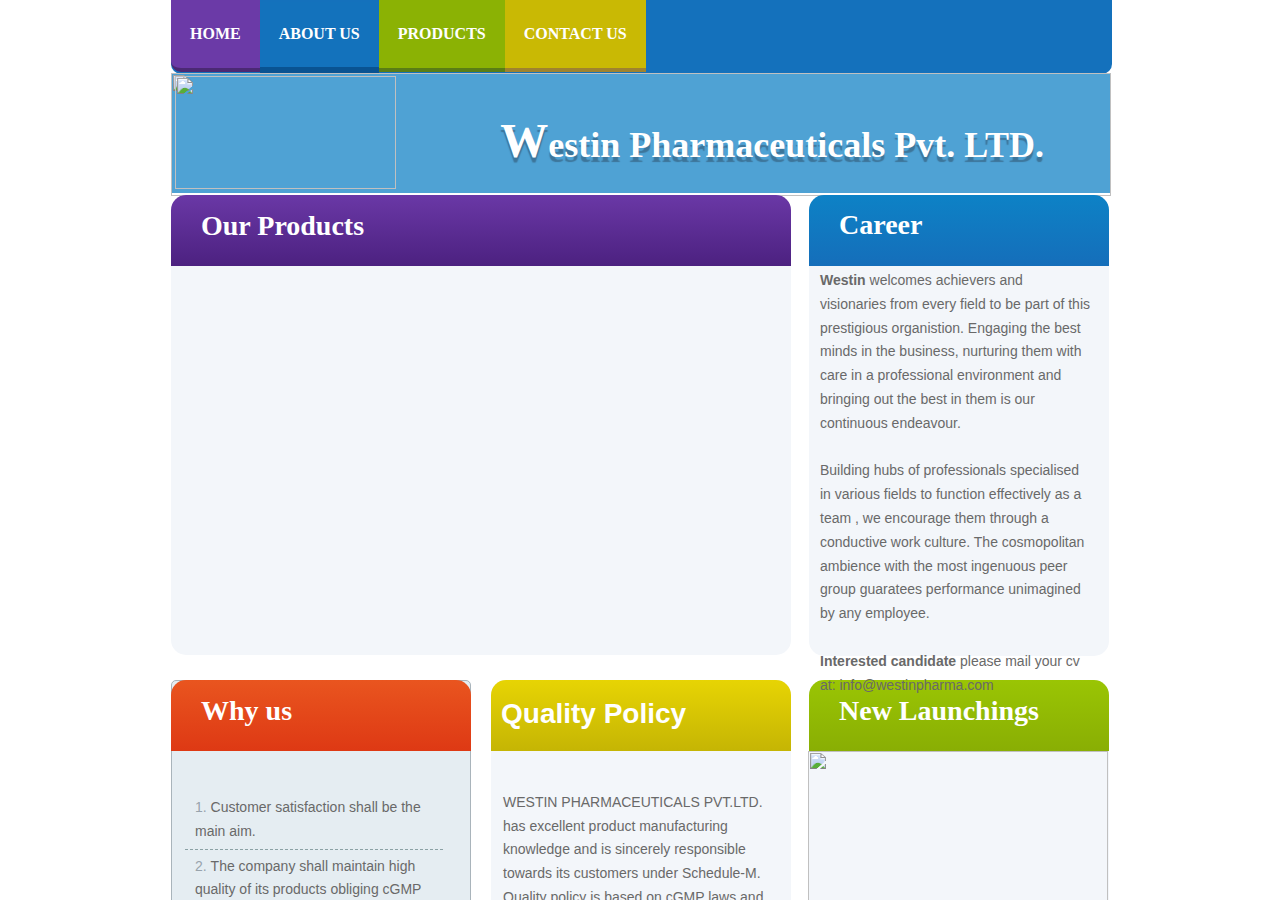
==== about-us.html @ 2c5d8a14 "adding about profucts and contact" ====
<!DOCTYPE html><html lang="en"><head><meta charset="utf-8"><meta http-equiv="X-UA-Compatible" content="IE=edge,chrome=1"><meta http-equiv="Content-Location" content="about-us.html"><meta name="generator" content="Starfield Technologies; Go Daddy Website Builder v7.0.7"><title>About Us</title><link rel="stylesheet" type="text/css" href="//fonts.googleapis.com/css?family=Arimo"><link rel="stylesheet" type="text/css" href="./css/site.css"><script> if (typeof ($sf) === "undefined") { $sf = { baseUrl: "//img3.wsimg.com/wst/v7/WSB7_92814_0424_1609_EvilGeniuses", skin: "app", "preload": 0, require: { jquery: "//img3.wsimg.com/wst/v7/WSB7_92814_0424_1609_EvilGeniuses/libs/jquery/jq.js" } }; } </script><script id="duel" src="//img3.wsimg.com/starfield/duel/v2.3.2/duel.js?appid=O3BkA5J1#TzNCa0E1SjF2Mi4zLjJwcm9k"></script></head><body><div class="wsb-canvas body"><div class="wsb-canvas-page-container" style="min-height: 100%; padding-top: 0px; position: relative;"><div class="wsb-canvas-scrollable" style="background-color: #ffffff; background-image: url(//nebula.wsimg.com/2f2a0bd4e8367d66868065f71e04689b?AccessKeyId=12C033DF76A68F9C97A0); background-position-x: center; background-position-y: top; background-position: center top; background-repeat: repeat-x; position: absolute; width: 100%; height: 100%;"></div><div id="wsb-canvas-template-page" class="wsb-canvas-page page" style="height: 1946px; margin: auto; width: 938px; background-color: transparent; position: relative; "><div id="wsb-canvas-template-container" style="position: absolute;"><div style="position:absolute;top:0px;left:0px;z-index:12;height:28px;width:941px;background:transparent;border:none;"><div style="width: 941; height: 28; " class="wsb-nav nav_theme nav-btn-left nav-text-center nav-horizontal"><ul><li style="width: auto"><a href="home.html" data-title="Home" data-pageid="573860" data-url="home.html">Home</a></li><li style="width: auto" class="active"><a href="about-us.html" data-title="About Us" data-pageid="628043" data-url="about-us.html">About Us</a></li><li style="width: auto"><a href="products.html" data-title="PRODUCTS" data-pageid="4696893" data-url="products.html">PRODUCTS</a></li><li style="width: auto"><a href="contact-us.html" data-title="Contact Us" data-pageid="628044" data-url="contact-us.html">Contact Us</a></li></ul></div></div><div style="position:absolute;top:97px;left:12px;z-index:15;height:72px;width:861px;background:transparent;border:none;"><div class="txt"><h5 style="text-align: right;"><strong><span class="editor_page_title"><span style="font-size:36px;"><span style="font-size:48px;">W<span style="font-size:36px;">estin Pharmaceuticals Pvt. LTD</span></span>.</span></span></strong></h5></div></div><div style="position:absolute;top:73px;left:0px;z-index:13;height:120px;width:940px;background:transparent;border:none;"><div class="shape_no_border" style="-moz-box-sizing: border-box; box-sizing: border-box; background-color: #4fa2d4; height: 120px; width: 940px;"></div></div><div style="position:absolute;top:73px;left:0px;z-index:14;height:123px;width:940px;background:transparent;border:none;"><div class="img" style="overflow: hidden; position: relative; width: 940px; height: 123px;"><a><img src="//nebula.wsimg.com/43853d57c52711ee3e232c9b1e2f8ecd?AccessKeyId=12C033DF76A68F9C97A0" style="width: 940px; height: 123px;"></a></div></div><div style="position:absolute;top:195px;left:0px;z-index:31;height:460px;width:620px;background:transparent;border:none;"><div class="shape_text_box" style="-moz-box-sizing: border-box; box-sizing: border-box; height: 460px; width: 620px;"></div></div><div style="position:absolute;top:196px;left:638px;z-index:31;height:460px;width:300px;background:transparent;border:none;"><div class="shape_text_box" style="-moz-box-sizing: border-box; box-sizing: border-box; height: 460px; width: 300px;"></div></div><div style="position:absolute;top:680px;left:0px;z-index:31;height:560px;width:300px;background:transparent;border:none;"><div class="shape" style="-moz-box-sizing: border-box; box-sizing: border-box; height: 560px; width: 300px;"></div></div><div style="position:absolute;top:281px;left:302px;z-index:41;height:23px;width:294px;background:transparent;border:none;"><div class="txt"><p>&nbsp;</p></div></div><div style="position:absolute;top:751px;left:637px;z-index:34;height:204px;width:300px;background:transparent;border:none;"><div class="img" style="overflow: hidden; position: relative; width: 300px; height: 204px;"><a><img src="//nebula.wsimg.com/5d098636050a40bfe734b1f7049d0c5e?AccessKeyId=12C033DF76A68F9C97A0" style="width: 300px; height: 204px;"></a></div></div><div style="position:absolute;top:1174px;left:663px;z-index:43;height:51px;width:122px;background:transparent;border:none;"><div style="width:122px; height:51px;"><a id="4668632" class="wsb-button button_theme_green" href="/home.html"><span class="button-content wsb-button-content" style="white-space:nowrap">Read More</span></a></div></div><div style="position:absolute;top:770px;left:26px;z-index:44;height:23px;width:247px;background:transparent;border:none;"><div class="txt"><p>&nbsp;</p></div></div><div style="position:absolute;top:769px;left:344px;z-index:48;height:23px;width:247px;background:transparent;border:none;"><div class="txt"><p>&nbsp;</p></div></div><div style="position:absolute;top:973px;left:662px;z-index:46;height:23px;width:267px;background:transparent;border:none;"><div class="txt"><p><span style="color:#FF0000;">WESFIX-OZ:&nbsp;CEFIXIME +ORNIDAZOLE</span></p></div></div><div style="position:absolute;top:1126px;left:322px;z-index:49;height:129px;width:129px;background:transparent;border:none;"><div class="img" style="overflow: hidden; position: relative; width: 129px; height: 129px;"><a><img src="//nebula.wsimg.com/347b9745542866d4f3364d149d558827?AccessKeyId=12C033DF76A68F9C97A0" style="width: 129px; height: 129px;"></a></div></div><div style="position:absolute;top:1198px;left:478px;z-index:52;height:129px;width:129px;background:transparent;border:none;"><div class="img" style="overflow: hidden; position: relative; width: 129px; height: 129px;"><a><img src="//nebula.wsimg.com/b625a450d780f10d904baf1366a811e0?AccessKeyId=12C033DF76A68F9C97A0" style="width: 129px; height: 129px;"></a></div></div><div style="position:absolute;top:1093px;left:479px;z-index:51;height:129px;width:129px;background:transparent;border:none;"><div class="img" style="overflow: hidden; position: relative; width: 129px; height: 129px;"><a><img src="//nebula.wsimg.com/107c18d2b97436d420fda4f0c9359fee?AccessKeyId=12C033DF76A68F9C97A0" style="width: 129px; height: 129px;"></a></div></div><div style="position:absolute;top:205px;left:10px;z-index:54;height:42px;width:597px;background:transparent;border:none;"><div class="txt"><h1>Our Products</h1></div></div><div style="position:absolute;top:195px;left:0px;z-index:53;height:71px;width:620px;background:transparent;border:none;"><div class="shape_box_top_purple" style="-moz-box-sizing: border-box; box-sizing: border-box; height: 71px; width: 620px;"></div></div><div style="position:absolute;top:195px;left:638px;z-index:55;height:71px;width:300px;background:transparent;border:none;"><div class="shape_box_top_blue" style="-moz-box-sizing: border-box; box-sizing: border-box; height: 71px; width: 300px;"></div></div><div style="position:absolute;top:690px;left:648px;z-index:62;height:42px;width:277px;background:transparent;border:none;"><div class="txt"><h2 class="editor_boxtop">New Launchings</h2></div></div><div style="position:absolute;top:680px;left:638px;z-index:61;height:71px;width:300px;background:transparent;border:none;"><div class="shape_box_top_green" style="-moz-box-sizing: border-box; box-sizing: border-box; height: 71px; width: 300px;"></div></div><div style="position:absolute;top:690px;left:330px;z-index:60;height:47px;width:278px;background:transparent;border:none;"><div class="txt"><p><span style="color:#FFFFFF;"><span style="font-size:28px;"><strong>Quality Policy</strong></span></span></p></div></div><div style="position:absolute;top:680px;left:320px;z-index:59;height:71px;width:300px;background:transparent;border:none;"><div class="shape_box_top_yellow" style="-moz-box-sizing: border-box; box-sizing: border-box; height: 71px; width: 300px;"></div></div><div style="position:absolute;top:690px;left:10px;z-index:58;height:42px;width:277px;background:transparent;border:none;"><div class="txt"><h2 class="editor_boxtop">Why us</h2></div></div><div style="position:absolute;top:680px;left:0px;z-index:57;height:71px;width:300px;background:transparent;border:none;"><div class="shape_box_top_red" style="-moz-box-sizing: border-box; box-sizing: border-box; height: 71px; width: 300px;"></div></div><div style="position:absolute;top:204px;left:648px;z-index:56;height:42px;width:277px;background:transparent;border:none;"><div class="txt"><h2 class="editor_boxtop">Career</h2></div></div><div style="position:absolute;top:1518px;left:681px;z-index:62;height:23px;width:274px;background:transparent;border:none;"><div class="txt"><p style="text-align: right;">Westin Pharmaceuticals Pvt. Ltd.&nbsp;© 2013&nbsp;</p></div></div><div style="position:absolute;top:680px;left:320px;z-index:47;height:560px;width:300px;background:transparent;border:none;"><div class="shape_text_box" style="-moz-box-sizing: border-box; box-sizing: border-box; height: 560px; width: 300px;"></div></div><div style="position:absolute;top:680px;left:638px;z-index:33;height:560px;width:300px;background:transparent;border:none;"><div class="shape_text_box" style="-moz-box-sizing: border-box; box-sizing: border-box; height: 560px; width: 300px;"></div></div><div style="position:absolute;top:1072px;left:356px;z-index:63;height:20px;width:228px;background:transparent;border:none;"><div class="wsb-line-element" style="width: 228px; height: 20px; border-top: 1px solid #ffffff;margin: 10px 0;"></div></div><div style="position:absolute;top:1107px;left:460px;z-index:65;height:97px;width:32px;background:transparent;border:none;"><div class="wsb-line-element" style="width: 32px; height: 97px; border-left: 1px solid #ffffff;height: 97px;margin: 0 10px;"></div></div><div style="position:absolute;top:962px;left:458px;z-index:64;height:97px;width:32px;background:transparent;border:none;"><div class="wsb-line-element" style="width: 32px; height: 97px; border-left: 1px solid #ffffff;height: 97px;margin: 0 10px;"></div></div><div style="position:absolute;top:76px;left:4px;z-index:69;height:113px;width:221px;background:transparent;border:none;"><div class="img" style="overflow: hidden; position: relative; width: 221px; height: 113px;"><a><img src="//nebula.wsimg.com/469851bebeb8687b9435793238ed94d0?AccessKeyId=12C033DF76A68F9C97A0" style="width: 221px; height: 113px;"></a></div></div><div style="position:absolute;top:269px ;left:0px ;z-index:70;height:399px;width:621px;background:transparent;border:none;"><div id="desktop-4685880" class="wsb-media-gallery" style='width: 621px; height: 399px;'><ul class="wsb-media-gallery-slider"></ul></div><script type="text/javascript"> require('modules/media/gallery/media.gallery', function (gallery) { var $element = $('#desktop-4685880.wsb-media-gallery'); var viewModel = {"GalleryAssetsJson":"[{\"id\":4685339,\"src\":\"//nebula.wsimg.com/b0f0daa03d42e402aea7066e29b21e3d?AccessKeyId=12C033DF76A68F9C97A0\",\"caption\":\"\",\"link\":\"\",\"type\":\"image\"},{\"id\":4685344,\"src\":\"//nebula.wsimg.com/6c544103b4ebda7a6e161bf6745603ca?AccessKeyId=12C033DF76A68F9C97A0\",\"caption\":\"\",\"link\":\"\",\"type\":\"image\"},{\"id\":4685349,\"src\":\"//nebula.wsimg.com/fc581bb8494325f627bc25fafa49adea?AccessKeyId=12C033DF76A68F9C97A0\",\"caption\":\"\",\"link\":\"\",\"type\":\"image\"},{\"id\":4685353,\"src\":\"//nebula.wsimg.com/a622ff225315119aac0191df3dd3cac4?AccessKeyId=12C033DF76A68F9C97A0\",\"caption\":\"\",\"link\":\"\",\"type\":\"image\"},{\"id\":4685357,\"src\":\"//nebula.wsimg.com/d36d966301ce53ef2793c1221e584478?AccessKeyId=12C033DF76A68F9C97A0\",\"caption\":\"\",\"link\":\"\",\"type\":\"image\"},{\"id\":4685362,\"src\":\"//nebula.wsimg.com/a12899ec364f7259dca37163e84a7654?AccessKeyId=12C033DF76A68F9C97A0\",\"caption\":\"\",\"link\":\"\",\"type\":\"image\"},{\"id\":4685367,\"src\":\"//nebula.wsimg.com/ce09ddd5b46d2705a568a0c547502df2?AccessKeyId=12C033DF76A68F9C97A0\",\"caption\":\"\",\"link\":\"\",\"type\":\"image\"},{\"id\":4685371,\"src\":\"//nebula.wsimg.com/effeab251a8aa9edceef281b21758376?AccessKeyId=12C033DF76A68F9C97A0\",\"caption\":\"\",\"link\":\"\",\"type\":\"image\"},{\"id\":4685380,\"src\":\"//nebula.wsimg.com/23360af4453826c530e96f97acedd9e5?AccessKeyId=12C033DF76A68F9C97A0\",\"caption\":\"\",\"link\":\"\",\"type\":\"image\"},{\"id\":4685454,\"src\":\"//nebula.wsimg.com/bf368a031e788074ab4c30fc23fa1cff?AccessKeyId=12C033DF76A68F9C97A0\",\"caption\":\"\",\"link\":\"\",\"type\":\"image\"},{\"id\":4685458,\"src\":\"//nebula.wsimg.com/8897a1815f96615a184f61dcf12a30b4?AccessKeyId=12C033DF76A68F9C97A0\",\"caption\":\"\",\"link\":\"\",\"type\":\"image\"},{\"id\":4685463,\"src\":\"//nebula.wsimg.com/f0e0c4ad84df5a891cf9f3284c0852ca?AccessKeyId=12C033DF76A68F9C97A0\",\"caption\":\"\",\"link\":\"\",\"type\":\"image\"},{\"id\":4685469,\"src\":\"//nebula.wsimg.com/d5948c70002ebf313abb677fe3d1ddc7?AccessKeyId=12C033DF76A68F9C97A0\",\"caption\":\"\",\"link\":\"\",\"type\":\"image\"},{\"id\":4685473,\"src\":\"//nebula.wsimg.com/80803be328dab14e00b61d9216c4f7ac?AccessKeyId=12C033DF76A68F9C97A0\",\"caption\":\"\",\"link\":\"\",\"type\":\"image\"},{\"id\":4685477,\"src\":\"//nebula.wsimg.com/67831257cc6209d16f58f43bde45b8c3?AccessKeyId=12C033DF76A68F9C97A0\",\"caption\":\"\",\"link\":\"\",\"type\":\"image\"},{\"id\":4685481,\"src\":\"//nebula.wsimg.com/7ca563c5b4709b21c3e2fa33092b85d2?AccessKeyId=12C033DF76A68F9C97A0\",\"caption\":\"\",\"link\":\"\",\"type\":\"image\"},{\"id\":4685487,\"src\":\"//nebula.wsimg.com/f9d7445e107aefcf7865b7508ac81b2e?AccessKeyId=12C033DF76A68F9C97A0\",\"caption\":\"\",\"link\":\"\",\"type\":\"image\"},{\"id\":4685496,\"src\":\"//nebula.wsimg.com/a6fd62b0c22c9ac85a2a7c5ecd2e6dbf?AccessKeyId=12C033DF76A68F9C97A0\",\"caption\":\"\",\"link\":\"\",\"type\":\"image\"},{\"id\":4685504,\"src\":\"//nebula.wsimg.com/b4152baca911144a5729fc93a72a22f7?AccessKeyId=12C033DF76A68F9C97A0\",\"caption\":\"\",\"link\":\"\",\"type\":\"image\"},{\"id\":4685513,\"src\":\"//nebula.wsimg.com/c0f6ed744c5274421e4c06abe990e1dc?AccessKeyId=12C033DF76A68F9C97A0\",\"caption\":\"\",\"link\":\"\",\"type\":\"image\"},{\"id\":4685527,\"src\":\"//nebula.wsimg.com/0141d4a37517e3addb4861bd144a14ce?AccessKeyId=12C033DF76A68F9C97A0\",\"caption\":\"\",\"link\":\"\",\"type\":\"image\"},{\"id\":4685532,\"src\":\"//nebula.wsimg.com/3c772ac4519dbad72778c1bf9f0ce3b7?AccessKeyId=12C033DF76A68F9C97A0\",\"caption\":\"\",\"link\":\"\",\"type\":\"image\"},{\"id\":4685536,\"src\":\"//nebula.wsimg.com/e1db9603592eadfb7dd0e6992b9be6c4?AccessKeyId=12C033DF76A68F9C97A0\",\"caption\":\"\",\"link\":\"\",\"type\":\"image\"},{\"id\":4685548,\"src\":\"//nebula.wsimg.com/3d848e3138fb7368ce9e11b4790498e3?AccessKeyId=12C033DF76A68F9C97A0\",\"caption\":\"\",\"link\":\"\",\"type\":\"image\"},{\"id\":4685553,\"src\":\"//nebula.wsimg.com/a4ee57ae2f8933f81668ded0eb8dcf56?AccessKeyId=12C033DF76A68F9C97A0\",\"caption\":\"\",\"link\":\"\",\"type\":\"image\"},{\"id\":4685646,\"src\":\"//nebula.wsimg.com/36daaad332cd02ac25a8c391a922ba56?AccessKeyId=12C033DF76A68F9C97A0\",\"caption\":\"\",\"link\":\"\",\"type\":\"image\"},{\"id\":4685656,\"src\":\"//nebula.wsimg.com/c9cbd9e50ca97d4fb55dc21ebd243e0e?AccessKeyId=12C033DF76A68F9C97A0\",\"caption\":\"\",\"link\":\"\",\"type\":\"image\"}]","Layer":"70","Left":"0px ","Top":"269px ","Width":"621px","Height":"399px","Anchor":"page","Type":"gallery","Transparency":"0","BorderColor":"transparent","BorderStyle":"none","BorderWidth":"0","BackgroundColor":"transparent","BackgroundColor2":"transparent","GradientType":"0","CssClass":"default","Locked":"False","GalleryAutoStart":"True","GalleryCaption":"True","GallerySpeed":"4","GalleryTheme":"0","GalleryTransition":"Fade","Shared":"False","IncludeInMobileSite":"True","GalleryAutoSize":"False"}; var model = { ID: 4685880, mode: 'desktop', preview: false, Layer: parseInt(viewModel.Layer), Width: viewModel.Width, Height: viewModel.Height, GalleryAssets: eval(viewModel.GalleryAssetsJson), GalleryAutoStart: (viewModel.GalleryAutoStart == "True"), GalleryCaption: (viewModel.GalleryCaption == "True"), GalleryAutoSize: (viewModel.GalleryAutoSize == "True"), GallerySpeed: parseFloat(viewModel.GallerySpeed), GalleryTheme: parseInt(viewModel.GalleryTheme), GalleryTransition: viewModel.GalleryTransition }; gallery.render($element, model); }); </script></div><div style="position:absolute;top:781px;left:14px;z-index:71;height:421px;width:258px;background:transparent;border:none;"><div class="txt"><ul><li><span style="color:#696969;">Customer satisfaction shall be the main aim.</span></li><li><span style="color:#696969;">The company shall maintain high quality of its products obliging cGMP norms.</span></li><li><span style="color:#696969;">Purity, quality and safety of the products shall be maintained.</span></li><li><span style="color:#696969;">Required training should be given to the employees to improve their performing skills.</span></li><li><span style="color:#696969;">Safety of environment shall be maintained.</span></li><li><span style="color:#696969;">To achieve global standards the company shall comply with national as well as international regulations.</span></li></ul></div></div><div style="position:absolute;top:269px;left:649px;z-index:72;height:414px;width:272px;background:transparent;border:none;"><div class="txt"><p><span style="color:#696969;"><strong>Westin </strong>welcomes achievers and visionaries from every field to be part of this prestigious organistion. Engaging the best minds in the business, nurturing them with care in a professional environment and bringing out the best in them is our continuous endeavour.</span></p><p>&nbsp;</p><p><span style="color:#696969;">Building hubs of professionals specialised in various fields to function effectively as a team , we encourage them through a conductive work culture. The cosmopolitan ambience with the most ingenuous peer group guaratees performance unimagined by any employee.</span></p><p><br><span style="color:#696969;"><strong>Interested candidate</strong> please mail your cv at: info@westinpharma.com</span></p></div></div><div style="position:absolute;top:767px;left:332px;z-index:73;height:391px;width:266px;background:transparent;border:none;"><div class="txt"><p>&nbsp;</p><p><span style="color:#696969;">WESTIN PHARMACEUTICALS PVT.LTD. has excellent product manufacturing knowledge and is sincerely responsible towards its customers under Schedule-M. Quality policy is based on cGMP laws and regulations thus, manufacture pharmaceutical products and services with holding top position in meeting customer’s expectations.</span></p><p><span style="color:#696969;">To make sure not to manufacture any defects or errors we strictly follow manufacturing from WHO-GMP certified units. Our brand stands for “We Are Incomparable” and to maintain our aim we love to serve our customers wholeheartedly.&nbsp;</span></p></div></div><div style="position:absolute;top:48px;left:958px;z-index:74;height:91px;width:160px;background:transparent;border:none;"><div class="wsb-social-facebook" style='width: 160px; height: 91px;'><iframe scrolling="no" frameborder="0" src="//www.facebook.com/plugins/likebox.php?href=http://www.facebook.com/seeamazingplaces&amp;width=160&amp;height=91&amp;show_faces=True&amp;colorscheme=light&amp;stream=False&amp;header=False&amp;border_color=%23D8DFEA" allowtransparency="true" style="border: medium none; overflow: hidden; width: 160px; height: 91px"></iframe></div></div></div></div><div id="wsb-canvas-template-footer" class="wsb-canvas-page-footer footer" style="margin: auto; min-height:100px; height: 100px; width: 938px; position: relative;"><div id="wsb-canvas-template-footer-container" class="footer-container" style="position: absolute"></div></div></div></div><script type="text/javascript"> require(["modules/iebackground/iebackground"], function (bg) { bg.fixBackground(); }); </script></body></html>
---- css/site.css ----
.wsb-canvas{width:100%;height:100%;position:absolute;overflow-x:auto;overflow-y:scroll;background-color:#f7f7f7;background-repeat:repeat}.wsb-canvas-scrollable{width:100%;position:absolute;z-index:0;top:0;left:0}.wsb-canvas-page-container{width:100%}[class^="icon-"],[class*=" icon-"]{display:inline-block;width:14px;height:14px;margin-top:2px;*margin-right:.3em;line-height:14px;vertical-align:text-top;background-position:14px 14px;background-repeat:no-repeat}.btn [class^="icon-"]{margin-right:4px}.wsb-preview-container{width:100%;height:100%;position:absolute;overflow:auto}.wsb-preview-desktop-container{margin:auto;width:974px;height:1200px;background-color:#f5ede0}.wsb-preview-desktop-page{position:absolute}.wsb-preview-mobile-container{width:100%;height:800px}.wsb-preview-mobile-phone-container{margin:100px auto;width:408px;height:660px}.wsb-preview-mobile-phone{border:30px solid black;border-bottom:80px solid black;width:408px;height:660px;background-color:#FFF;overflow-y:scroll;border-radius:20px}.wsb-media-gallery{margin:0 auto;position:relative}.wsb-media-gallery-slider{list-style:none outside none;margin:0;overflow:hidden;padding:0;text-align:center;position:relative}.wsb-media-gallery-slider.bordered{border:15px solid #f5f5f5}.wsb-media-gallery-slider li{left:0;height:100%;position:absolute;overflow:hidden;width:500px}.wsb-media-gallery-slider img{max-width:100%;max-height:100%;height:auto;width:auto;position:relative}.wsb-media-gallery-slider img.autosize{min-width:100%;min-height:100%;max-width:none;max-height:none}.wsb-media-gallery-caption{bottom:0;position:absolute;color:#fff;background-color:#000;background-color:rgba(0,0,0,.75);text-align:left;padding:10px}a .wsb-media-gallery-caption,a:link .wsb-media-gallery-caption,a:visited .wsb-media-gallery-caption,a:hover .wsb-media-gallery-caption{color:#fff}.wsb-media-gallery-pagination{text-align:center;display:block;list-style:none outside none;margin:0;padding:5px}.wsb-media-gallery-pagination li{background-color:#969696;height:10px;width:10px;display:inline-block;cursor:pointer;margin:4px;-webkit-box-shadow:inset 0 2px 2px rgba(50,50,50,.5);box-shadow:inset 0 2px 2px rgba(50,50,50,.5);-moz-border-radius:5px;-webkit-border-radius:5px;border-radius:5px}.wsb-media-gallery-pagination li.active{background-color:#98c22a;cursor:default}.wsb-media-gallery-pagination-thumbs-wrapper{display:block;position:absolute;left:40px;right:40px;overflow:hidden;bottom:0}.wsb-media-gallery-pagination-thumbs{display:block;list-style:none outside none;margin:0;padding:0;height:80px;position:relative}.wsb-media-gallery-pagination-thumbs li{background-color:transparent;height:60px;width:85px;display:inline-block;cursor:pointer;overflow:hidden;border:2px solid #fff;margin-top:15px!important;cursor:pointer}.wsb-media-gallery-pagination-thumbs li.active{background-color:#3182e6;border:2px solid #3182e6}.wsb-media-gallery-pagination-thumbs-left-arrow,.wsb-media-gallery-pagination-thumbs-right-arrow{width:30px;height:62px;display:block;position:absolute;bottom:1px;background-color:#474747;border:1px solid #474747;background-image:url(//img3.wsimg.com/wst/v7/WSB7_92814_0424_1609_EvilGeniuses/images/wsb-slideshow-nav-arrows-sprt.png);background-repeat:no-repeat}.wsb-media-gallery-pagination-thumbs-left-arrow{background-position:10px -133px}.wsb-media-gallery-pagination-thumbs-right-arrow{background-position:10px -29px}.wsb-media-gallery-pagination-thumbs-left-arrow.enabled,.wsb-media-gallery-pagination-thumbs-right-arrow.enabled{border:1px solid #777;cursor:pointer}.wsb-media-gallery-pagination-thumbs-left-arrow.enabled{background-position:10px -81px}.wsb-media-gallery-pagination-thumbs-right-arrow.enabled{background-position:10px 23px}.wsb-media-gallery-pagination-thumbs-left-arrow.enabled:hover,.wsb-media-gallery-pagination-thumbs-right-arrow.enabled:hover{background-color:#777;border:1px solid #777}.wsb-media-gallery-pagination-thumbs-left-arrow{left:0}.wsb-media-gallery-pagination-thumbs-right-arrow{right:0}.wsb-media-gallery-pagination-thumbs-thumbnail-wrapper{height:60px;width:85px;display:block;vertical-align:middle;text-align:center;overflow:hidden}.wsb-media-gallery-pagination-thumbs-thumbnail-wrapper img{min-width:75px;min-height:50px;position:relative;height:auto;width:auto}.wsb-media-gallery .wsb-media-gallery-arrows-left-arrow,.wsb-media-gallery .wsb-media-gallery-arrows-right-arrow{width:22px;height:42px;position:absolute;cursor:pointer;background-image:url(//img3.wsimg.com/wst/v7/WSB7_92814_0424_1609_EvilGeniuses/images/wsb-slideshow-arrows.png)}.wsb-media-gallery-arrows-left-arrow{background-position:0 0;left:0}.wsb-media-gallery-arrows-right-arrow{background-position:22px 0;right:0}.wsb-media-gallery .wsb-media-gallery-arrows-hover-left-arrow{top:0;width:20%;min-width:40px;position:absolute;cursor:pointer;background-image:url(//img3.wsimg.com/wst/v7/WSB7_92814_0424_1609_EvilGeniuses/images/wsb-slideshow-left-arrow.png);background-position:center center;background-repeat:no-repeat}.wsb-media-gallery .wsb-media-gallery-arrows-hover-right-arrow{top:0;width:20%;min-width:40px;position:absolute;cursor:pointer;background-image:url(//img3.wsimg.com/wst/v7/WSB7_92814_0424_1609_EvilGeniuses/images/wsb-slideshow-right-arrow.png);background-position:center center;background-repeat:no-repeat}.wsb-media-gallery .wsb-media-gallery-arrows-hover-left-arrow{left:0}.wsb-media-gallery .wsb-media-gallery-arrows-hover-right-arrow{right:0}.wsb-media-gallery .wsb-media-gallery-overlay{text-align:center}.wsb-media-carousel{text-align:center;position:relative;height:auto;vertical-align:middle}.wsb-media-carousel .wsb-media-carousel-wrapper{display:inline-block;text-align:center;overflow:hidden}.wsb-media-carousel .wsb-media-carousel-wrapper img{height:auto;width:auto;position:relative}.wsb-media-carousel .wsb-media-carousel-overlay{text-align:center;position:absolute;top:0;width:100%;height:100%}.mobile-nav-wrapper{padding-left:5px!important;padding-right:5px!important;padding-top:5px!important;margin-bottom:10px!important;display:block;width:100%;box-sizing:border-box;-moz-box-sizing:border-box;display:table}.mobile-action-button,.mobile-nav-more-single,.mobile-nav-item{background:#adadad;background:url([data-uri]);background:-moz-linear-gradient(top,rgba(173,173,173,1) 0,rgba(113,113,113,1) 100%);background:-webkit-gradient(linear,left top,left bottom,color-stop(0%,rgba(173,173,173,1)),color-stop(100%,rgba(113,113,113,1)));background:-webkit-linear-gradient(top,rgba(173,173,173,1) 0,rgba(113,113,113,1) 100%);background:-o-linear-gradient(top,rgba(173,173,173,1) 0,rgba(113,113,113,1) 100%);background:-ms-linear-gradient(top,rgba(173,173,173,1) 0,rgba(113,113,113,1) 100%);background:linear-gradient(to bottom,rgba(173,173,173,1) 0,rgba(113,113,113,1) 100%);-moz-border-radius:10px;-webkit-border-radius:10px;border-radius:10px;border:1px solid #8b8b8b;-moz-box-shadow:0 2px 0 rgba(211,211,211,1) inset,1px 3px 4px -1px rgba(50,50,50,0.75);-webkit-box-shadow:0 2px 0 rgba(211,211,211,1) inset,1px 3px 4px -1px rgba(50,50,50,0.75);box-shadow:0 2px 0 rgba(211,211,211,1) inset,1px 3px 4px -1px rgba(50,50,50,0.75);font-family:Arial;font-size:26px;color:#fff;text-align:left;height:60px;line-height:60px;padding:0 20px;cursor:pointer;max-width:100%;box-sizing:border-box;-moz-box-sizing:border-box;text-overflow:ellipsis;overflow:hidden}.mobile-home-item{background:#adadad;background:url(//img3.wsimg.com/wst/v7/WSB7_92814_0424_1609_EvilGeniuses/images/wsb-mobile-sprite.png) no-repeat 15px 15px,#adadad;background:url(//img3.wsimg.com/wst/v7/WSB7_92814_0424_1609_EvilGeniuses/images/wsb-mobile-sprite.png) no-repeat 15px 15px,url([data-uri]);background:url(//img3.wsimg.com/wst/v7/WSB7_92814_0424_1609_EvilGeniuses/images/wsb-mobile-sprite.png) no-repeat 15px 15px,-moz-linear-gradient(top,rgba(173,173,173,1) 0,rgba(94,94,94,1) 100%);background:url(//img3.wsimg.com/wst/v7/WSB7_92814_0424_1609_EvilGeniuses/images/wsb-mobile-sprite.png) no-repeat 15px 15px,-webkit-gradient(linear,left top,left bottom,color-stop(0%,rgba(173,173,173,1)),color-stop(100%,rgba(94,94,94,1)));background:url(//img3.wsimg.com/wst/v7/WSB7_92814_0424_1609_EvilGeniuses/images/wsb-mobile-sprite.png) no-repeat 15px 15px,-webkit-linear-gradient(top,rgba(173,173,173,1) 0,rgba(94,94,94,1) 100%);background:url(//img3.wsimg.com/wst/v7/WSB7_92814_0424_1609_EvilGeniuses/images/wsb-mobile-sprite.png) no-repeat 15px 15px,-o-linear-gradient(top,rgba(173,173,173,1) 0,rgba(94,94,94,1) 100%);background:url(//img3.wsimg.com/wst/v7/WSB7_92814_0424_1609_EvilGeniuses/images/wsb-mobile-sprite.png) no-repeat 15px 15px,-ms-linear-gradient(top,rgba(173,173,173,1) 0,rgba(94,94,94,1) 100%);background:url(//img3.wsimg.com/wst/v7/WSB7_92814_0424_1609_EvilGeniuses/images/wsb-mobile-sprite.png) no-repeat 15px 15px,linear-gradient(to bottom,rgba(173,173,173,1) 0,rgba(94,94,94,1) 100%);-moz-border-radius:10px;-webkit-border-radius:10px;border-radius:10px;border:1px solid #8b8b8b;-moz-box-shadow:0 2px 0 rgba(211,211,211,1) inset,1px 3px 4px -1px rgba(50,50,50,0.75);-webkit-box-shadow:0 2px 0 rgba(211,211,211,1) inset,1px 3px 4px -1px rgba(50,50,50,0.75);box-shadow:0 2px 0 rgba(211,211,211,1) inset,1px 3px 4px -1px rgba(50,50,50,0.75);width:60px;color:#fff;height:60px;text-align:center;cursor:pointer;display:block;float:left;cursor:pointer;position:relative;z-index:2}.mobile-more-wrap{float:right;margin-left:-70px;width:100%}.mobile-nav-more{background:#adadad;background:url([data-uri]);background:-moz-linear-gradient(top,rgba(173,173,173,1) 0,rgba(113,113,113,1) 100%);background:-webkit-gradient(linear,left top,left bottom,color-stop(0%,rgba(173,173,173,1)),color-stop(100%,rgba(113,113,113,1)));background:-webkit-linear-gradient(top,rgba(173,173,173,1) 0,rgba(113,113,113,1) 100%);background:-o-linear-gradient(top,rgba(173,173,173,1) 0,rgba(113,113,113,1) 100%);background:-ms-linear-gradient(top,rgba(173,173,173,1) 0,rgba(113,113,113,1) 100%);background:linear-gradient(to bottom,rgba(173,173,173,1) 0,rgba(113,113,113,1) 100%);-moz-border-radius:10px;-webkit-border-radius:10px;border-radius:10px;border:1px solid #8b8b8b;-moz-box-shadow:0 2px 0 rgba(211,211,211,1) inset,1px 3px 4px -1px rgba(50,50,50,0.75);-webkit-box-shadow:0 2px 0 rgba(211,211,211,1) inset,1px 3px 4px -1px rgba(50,50,50,0.75);box-shadow:0 2px 0 rgba(211,211,211,1) inset,1px 3px 4px -1px rgba(50,50,50,0.75);font-family:Arial;font-size:26px;color:#fff;text-align:left;height:60px;overflow:hidden;position:relative;z-index:1;margin-left:70px;padding:0 20px}.mobile-map-call-wrap{margin:10px 5px}#mobile-call-button{width:49%;float:left}#mobile-map-button{width:49%;float:right}.mobilepod{padding:5px 5px 10px 5px!important}.mobile-sitename{width:100%;background:#acacac;background:url([data-uri]);background:-moz-linear-gradient(top,rgba(172,172,172,1) 0,rgba(138,138,138,1) 100%);background:-webkit-gradient(linear,left top,left bottom,color-stop(0%,rgba(172,172,172,1)),color-stop(100%,rgba(138,138,138,1)));background:-webkit-linear-gradient(top,rgba(172,172,172,1) 0,rgba(138,138,138,1) 100%);background:-o-linear-gradient(top,rgba(172,172,172,1) 0,rgba(138,138,138,1) 100%);background:-ms-linear-gradient(top,rgba(172,172,172,1) 0,rgba(138,138,138,1) 100%);background:linear-gradient(to bottom,rgba(172,172,172,1) 0,rgba(138,138,138,1) 100%);color:#fff;font-family:Arial;font-size:22px;text-align:center;max-width:100%;box-sizing:border-box;-moz-box-sizing:border-box;margin-bottom:10px!important;border-bottom:1px solid #b0b0b0;border-top:1px solid #b0b0b0}.mobile-more-select{background:url(//img3.wsimg.com/wst/v7/WSB7_92814_0424_1609_EvilGeniuses/images/wsb-mobile-sprite.png) no-repeat right -138px;width:100%;-webkit-appearance:none;-moz-appearance:none;color:#fff;border:0 solid;height:60px;vertical-align:central;font-family:Arial!important;font-size:26px!important;text-align:left;cursor:pointer;padding:0;background-color:transparent;margin-top:0;position:relative}.mobile-more-select>option{color:#000;background-color:#fff}#mobile-site-view>div:before,#mobile-site-view>div:after{content:" ";display:table;*zoom:1}#mobile-site-view>div:after{clear:both}.mobile-more-select>option{color:#000}.mobile-sitename-pages{margin:10px 5px!important}.icon-wsb-mobile-call{background-image:url(//img3.wsimg.com/wst/v7/WSB7_92814_0424_1609_EvilGeniuses/images/wsb-mobile-sprite.png);background-position:0 -46px;background-repeat:no-repeat;padding:0;width:30px;height:32px;display:inline-block}.icon-wsb-mobile-map{background-image:url(//img3.wsimg.com/wst/v7/WSB7_92814_0424_1609_EvilGeniuses/images/wsb-mobile-sprite.png);background-position:0 -102px;background-repeat:no-repeat;padding:0;margin-right:5px;width:21px;height:33px;display:inline-block}.missingPageModal{color:#272727;line-height:1.2;padding:15px}.mobile-nav-more-overlay{background-image:url(//img3.wsimg.com/wst/v7/WSB7_92814_0424_1609_EvilGeniuses/images/wsb-mobile-sprite.png);background-position:right -138px;background-repeat:no-repeat;width:100%;position:relative;color:#fff;line-height:60px;height:100%;display:block;top:-60px;font-family:Arial;font-size:26px;text-align:left;padding:0}.mobile-nav-more-overlay-arrow{background:-webkit-gradient(linear,left top,left bottom,color-stop(0%,rgba(173,173,173,1)),color-stop(100%,rgba(94,94,94,1)));background:-webkit-linear-gradient(top,rgba(173,173,173,1) 0,rgba(94,94,94,1) 100%);background:linear-gradient(to bottom,rgba(173,173,173,1) 0,rgba(113,113,113,1) 100%);position:relative;color:#fff;line-height:60px;height:100%;display:block;font-family:Arial;font-size:26px;text-align:left;padding-right:0}.mobile-nav-more-single .mobile-more-select{margin-top:-7px}html,body,div,span,applet,object,iframe,h1,h2,h3,h4,h5,h6,p,blockquote,pre,a,abbr,acronym,address,big,cite,code,del,dfn,em,img,ins,kbd,q,s,samp,small,strike,strong,sub,sup,tt,var,b,u,i,center,dl,dt,dd,ol,ul,li,fieldset,form,label,legend,table,caption,tbody,tfoot,thead,tr,th,td,article,aside,canvas,details,embed,figure,figcaption,footer,header,hgroup,menu,nav,output,ruby,section,summary,time,mark,audio,video{margin-top:0;margin-bottom:0}article,aside,details,figcaption,figure,footer,header,hgroup,main,nav,section,summary{display:block}audio,canvas,video{display:inline-block}audio:not([controls]){display:none;height:0}[hidden]{display:none}html{margin:0}body{font-family:sans-serif;-webkit-text-size-adjust:100%;-ms-text-size-adjust:100%;font-size:14px;line-height:1.3;margin:0}a:focus{outline:thin dotted}a:active,a:hover{outline:0}abbr[title]{border-bottom:1px dotted}b,strong{font-weight:bold}dfn{font-style:italic}hr{-moz-box-sizing:content-box;box-sizing:content-box;height:0}mark{background:#ff0;color:#000}code,kbd,pre,samp{font-family:monospace,serif;font-size:1em}pre{white-space:pre-wrap}q{quotes:"\201C" "\201D" "\2018" "\2019"}small{font-size:80%}sub,sup{font-size:75%;line-height:0;position:relative;vertical-align:baseline}sup{top:-0.5em}sub{bottom:-0.25em}img{border:0}svg:not(:root){overflow:hidden}figure{margin:0}fieldset{border:1px solid #c0c0c0;padding:.35em .625em .75em}legend{border:0;padding:0}button,input,select,textarea{font-family:inherit;font-size:100%}button,input{line-height:normal}button,select{text-transform:none}button,html input[type="button"],input[type="reset"],input[type="submit"]{-webkit-appearance:button;cursor:pointer}button[disabled],html input[disabled]{cursor:default}input[type="checkbox"],input[type="radio"]{box-sizing:border-box;padding:0}input[type="search"]{-webkit-appearance:textfield;-moz-box-sizing:content-box;-webkit-box-sizing:content-box;box-sizing:content-box}input[type="search"]::-webkit-search-cancel-button,input[type="search"]::-webkit-search-decoration{-webkit-appearance:none}button::-moz-focus-inner,input::-moz-focus-inner{border:0;padding:0}textarea{overflow:auto;vertical-align:top}table{border-collapse:collapse;border-spacing:0}h1,h2,h3,h4,h5,h6{font-weight:bold}h1{font-size:2em}h2{font-size:1.5em}h3{font-size:1.17em}h4{font-size:1em}h5{font-size:.83em}h6{font-size:.67em}.clearfix:before,.clearfix:after{content:" ";display:table}.clearfix:after{clear:both}.clearfix{*zoom:1}.wsb-nav ul{display:table;width:auto;margin:0 auto;padding:0;list-style-type:none}.nav-btn-left{text-align:left}.nav-btn-left ul{margin-left:0}.nav-btn-left.nav-vertical ul{text-align:left}.nav-btn-center{text-align:center}.nav-btn-center.nav-vertical ul{text-align:center}.nav-btn-right{text-align:right}.nav-btn-right ul{margin-right:0}.nav-btn-right.nav-vertical ul{text-align:right}.nav-btn-stretch ul{width:100%}.nav-text-left li{text-align:left}.nav-text-right li{text-align:right}.nav-text-center li{text-align:center}.nav-horizontal{overflow:hidden}.nav-vertical{overflow:hidden}.nav-horizontal li{display:inline-block}.nav-horizontal.nav-btn-stretch li,.nav-horizontal.nav-equal-width li{display:table-cell}.nav-vertical li{display:table;margin-left:auto;margin-right:auto}.nav-vertical.nav-btn-left li{margin-left:0}.nav-vertical.nav-btn-right li{margin-right:0}.nav-vertical.nav-btn-stretch li,.nav-vertical.nav-equal-width li{display:block}.nav_simple ul li{border-right:1px #aeaeae solid;padding:0 20px}.nav_simple ul li:last-child{border-right:0}.nav_simple ul li a:hover{text-decoration:none}.txt{word-wrap:break-word}.shape{border:1px solid #a9b4bb;background-color:#e5edf2;-moz-border-radius:5px;-webkit-border-radius:5px;border-radius:5px}.shape_rounded_corners{background:#5fbf00;-moz-border-radius:15px;-webkit-border-radius:15px;border-radius:15px}.shape_circle{background:#5fbf00;-moz-border-radius:50%;-webkit-border-radius:50%;border-radius:50%}.shape_rectangle{background:#5fbf00}.img_border_shadow{border:5px #fff solid;-webkit-box-shadow:0 2px 7px rgba(50,50,50,0.6);-moz-box-shadow:0 2px 7px rgba(50,50,50,0.6);box-shadow:0 2px 7px rgba(50,50,50,0.6)}.img_shadow{-webkit-box-shadow:0 3px 7px rgba(50,50,50,0.75);-moz-box-shadow:0 3px 7px rgba(50,50,50,0.75);box-shadow:0 3px 7px rgba(50,50,50,0.75)}.img_rounded_corners{-moz-border-radius:15px;-webkit-border-radius:15px;border-radius:15px;overflow:hidden}.map{position:absolute;top:0;bottom:0;left:0;right:0}.map iframe{border-style:none;overflow:hidden;position:absolute;top:0;bottom:0;left:0;right:0}.map a,.map a:link,.map a:visited,.map a:hover{position:absolute;bottom:0;height:20px;line-height:20px;vertical-align:middle;padding:5px 5px 5px 10px;left:0;right:0;display:block;background-color:#545454;background-color:rgba(0,0,0,0.7);color:white;font-weight:normal;font-style:normal}.form-row{margin-bottom:15px}.form-label{display:block;margin-bottom:3px;cursor:default}.form-value{display:block;width:100%;*width:auto;-moz-box-sizing:border-box;-webkit-box-sizing:border-box;box-sizing:border-box;border:1px solid #999;padding:5px}textarea.form-value{resize:none}.form-button-disabled{cursor:default;opacity:.4;filter:alpha(opacity = 40)}.form-value-invalid{border:1px solid #d00000;background-color:#ffdcdc}.form-req{color:red}.wsb-button{display:table;width:100%;height:100%;overflow:hidden;text-decoration:none;cursor:pointer;-moz-box-sizing:border-box;-webkit-box-sizing:border-box;box-sizing:border-box;*display:block;*width:auto;font-style:normal;font-weight:normal}.wsb-button-content p{margin:0!important}.wsb-button-content{display:table-cell;min-width:10px;min-height:18px;vertical-align:middle;text-align:center;*display:block}.button,.button:link,.button:visited,.button:hover,.button:active{background:#348bcf;background:#348bcf url([data-uri]);background:-moz-linear-gradient(top,#348bcf 0,#125ca6 100%);background:-webkit-gradient(linear,left top,left bottom,color-stop(0%,#348bcf),color-stop(100%,#125ca6));background:-webkit-linear-gradient(top,#348bcf 0,#125ca6 100%);background:-o-linear-gradient(top,#348bcf 0,#125ca6 100%);background:-ms-linear-gradient(top,#348bcf 0,#125ca6 100%);background:linear-gradient(to bottom,#348bcf 0,#125ca6 100%);font-family:Arial,Verdana,sans-serif;color:white;border:1px solid #125ca6;border-radius:5px;padding:5px 10px}.button_green,.button_green:link,.button_green:visited,.button_green:hover,.button_green:active{background:#5fcf34;background:#5fcf34 url([data-uri]);background:-moz-linear-gradient(top,#5fcf34 0,#1ea612 100%);background:-webkit-gradient(linear,left top,left bottom,color-stop(0%,#5fcf34),color-stop(100%,#1ea612));background:-webkit-linear-gradient(top,#5fcf34 0,#1ea612 100%);background:-o-linear-gradient(top,#5fcf34 0,#1ea612 100%);background:-ms-linear-gradient(top,#5fcf34 0,#1ea612 100%);background:linear-gradient(to bottom,#5fcf34 0,#1ea612 100%);font-family:Arial,Verdana,sans-serif;color:white;border:1px solid #30A612;border-radius:5px;padding:5px 10px}.button_red,.button_red:link,.button_red:visited,.button_red:hover,.button_red:active{background:#f00;background:#f00 url([data-uri]);background:-moz-linear-gradient(top,#f00 0,#c00000 100%);background:-webkit-gradient(linear,left top,left bottom,color-stop(0%,#f00),color-stop(100%,#c00000));background:-webkit-linear-gradient(top,#f00 0,#c00000 100%);background:-o-linear-gradient(top,#f00 0,#c00000 100%);background:-ms-linear-gradient(top,#f00 0,#c00000 100%);background:linear-gradient(to bottom,#f00 0,#c00000 100%);font-family:Arial,Verdana,sans-serif;color:white;border:1px solid #a61212;border-radius:5px;padding:5px 10px}.button_grey,.button_grey:link,.button_grey:visited,.button_grey:hover,.button_grey:active{background:#fff;background:#fff url([data-uri]);background:-moz-linear-gradient(top,#fff 0,#d1d1d1 100%);background:-webkit-gradient(linear,left top,left bottom,color-stop(0%,#fff),color-stop(100%,#d1d1d1));background:-webkit-linear-gradient(top,#fff 0,#d1d1d1 100%);background:-o-linear-gradient(top,#fff 0,#d1d1d1 100%);background:-ms-linear-gradient(top,#fff 0,#d1d1d1 100%);background:linear-gradient(to bottom,#fff 0,#d1d1d1 100%);border:1px solid #afafaf;font-family:Arial,Verdana,sans-serif;color:#414141;border-radius:5px;padding:5px 10px}.body{font-family:Arial,Helvetica,sans-serif;font-size:14px;color:#98a3ac;line-height:1.7}.nav_theme{background-color:#1471bc;-moz-border-radius:0 0 10px 10px;-webkit-border-radius:0 0 10px 10px;-khtml-border-radius:0 0 10px 10px;border-radius:0 0 10px 10px;border:0 solid #1471bc}.nav_theme a{display:block;text-transform:uppercase;text-decoration:none;font-size:16px;font-family:"Open Sans";font-weight:bold;font-weight:800;color:#fff;line-height:4.25;padding:0 19px}.nav_theme li:first-child a{border:0 solid #4b2974;-moz-border-radius:0 0 0 10px;-webkit-border-radius:0 0 0 10px;-khtml-border-radius:0 0 0 10px;border-radius:0 0 0 10px}.nav_theme li:nth-child(1) a,.nav_theme li:nth-child(7) a{background-color:#6b3aa7;border-bottom:4px solid #4b2974}.nav_theme li:nth-child(2) a,.nav_theme li:nth-child(8) a{background-color:#1372bc;border-bottom:4px solid #095392}.nav_theme li:nth-child(3) a,.nav_theme li:nth-child(9) a{background-color:#8bb204;border-bottom:4px solid #5a7e15}.nav_theme li:nth-child(4) a,.nav_theme li:nth-child(10) a{background-color:#c9b904;border-bottom:4px solid #9f832e}.nav_theme li:nth-child(5) a,.nav_theme li:nth-child(11) a{background-color:#ff6c08;border-bottom:4px solid #ca4719}.nav_theme li:nth-child(6) a,.nav_theme li:nth-child(12) a{background-color:#e03e16;border-bottom:4px solid #b42606}.nav_theme li.active a,.nav_theme li a:hover{border-bottom-width:7px;line-height:4.06}.editor_page_title{font-size:72px;line-height:1;color:#fff;font-family:"Open Sans";font-weight:bold;font-weight:800;text-shadow:0 5px 1px #3d759a}.shape_no_border{border:0 none;background-color:#ddd}.wsb-media-gallery-pagination{position:absolute;bottom:49px;z-index:100;left:50%;margin-left:-40px}.shape_text_box{border:0 none #f3f6fa;background-color:#f3f6fa;-moz-border-radius:15px;-webkit-border-radius:15px;-khtml-border-radius:15px;border-radius:15px}.shape_box_top_orange,.shape_box_top_green,.shape_box_top_blue,.shape_box_top_red,.shape_box_top_yellow,.shape_box_top_purple{border:0 none #ff7909;-moz-border-radius:15px 15px 0 0;-webkit-border-radius:15px 15px 0 0;-khtml-border-radius:15px 15px 0 0;border-radius:15px 15px 0 0;background:#ff7909;background:-moz-linear-gradient(top,#ff8d0b 0,#ff6808 100%);background:-webkit-linear-gradient(top,#ff8d0b 0,#ff6808 100%);background:-o-linear-gradient(top,#ff8d0b 0,#ff6808 100%);background:-ms-linear-gradient(top,#ff8d0b 0,#ff6808 100%);background:linear-gradient(to bottom,#ff8d0b 0,#ff6808 100%);color:#fff;line-height:2.28;font-family:"Open Sans";font-weight:bold;display:block;font-size:28px;padding:0 0 0 20px;min-height:71px}a{color:#98a3ac}h1,h2.editor_boxtop{color:#fff;line-height:1.5;font-family:"Open Sans";font-weight:bold;display:block;font-size:28px;padding:0 0 0 20px}h3,h4{font-family:"Open Sans";line-height:1;font-weight:bold;font-size:20px}h4{font-size:18px}h5,h6{font-size:16px}.form-submit,.button_theme_orange,.button_theme_green,.button_theme_blue,.button_theme_red,.button_theme_yellow,.button_theme_purple{text-align:center;padding:0 18px;border:0 none #ff7909;-moz-border-radius:10px;-webkit-border-radius:10px;-khtml-border-radius:10px;border-radius:10px;background:#ff7909;background:-moz-linear-gradient(top,#ff8d0b 0,#ff6808 100%);background:-webkit-linear-gradient(top,#ff8d0b 0,#ff6808 100%);background:-o-linear-gradient(top,#ff8d0b 0,#ff6808 100%);background:-ms-linear-gradient(top,#ff8d0b 0,#ff6808 100%);background:linear-gradient(to bottom,#ff8d0b 0,#ff6808 100%);color:#fff;line-height:3.75;font-family:"Open Sans";font-weight:bold;display:block;border-bottom:4px solid #ca4719;text-transform:uppercase}.form-submit{line-height:normal;padding:9px 18px}.form-submit,.button_theme_green,.shape_box_top_green{background:#91b904;background:-moz-linear-gradient(top,#9ac504 0,#89ae04 100%);background:-webkit-linear-gradient(top,#9ac504 0,#89ae04 100%);background:-o-linear-gradient(top,#9ac504 0,#89ae04 100%);background:-ms-linear-gradient(top,#9ac504 0,#89ae04 100%);background:linear-gradient(to bottom,#9ac504 0,#89ae04 100%);border-bottom-color:#5a7e15}.button_theme_blue,.shape_box_top_blue{background:#1177c0;background:-moz-linear-gradient(top,#0d82c6 0,#156eba 100%);background:-webkit-linear-gradient(top,#0d82c6 0,#156eba 100%);background:-o-linear-gradient(top,#0d82c6 0,#156eba 100%);background:-ms-linear-gradient(top,#0d82c6 0,#156eba 100%);background:linear-gradient(to bottom,#0d82c6 0,#156eba 100%);border-bottom-color:#095392}.button_theme_red,.shape_box_top_red{background:#e4471a;background:-moz-linear-gradient(top,#e9551f 0,#de3914 100%);background:-webkit-linear-gradient(top,#e9551f 0,#de3914 100%);background:-o-linear-gradient(top,#e9551f 0,#de3914 100%);background:-ms-linear-gradient(top,#e9551f 0,#de3914 100%);background:linear-gradient(to bottom,#e9551f 0,#de3914 100%);border-bottom-color:#b42606}.button_theme_yellow,.shape_box_top_yellow{background:#b42606;background:-moz-linear-gradient(top,#e7d404 0,#c5b504 100%);background:-webkit-linear-gradient(top,#e7d404 0,#c5b504 100%);background:-o-linear-gradient(top,#e7d404 0,#c5b504 100%);background:-ms-linear-gradient(top,#e7d404 0,#c5b504 100%);background:linear-gradient(to bottom,#e7d404 0,#c5b504 100%);border-bottom-color:#9f832e}.button_theme_purple,.shape_box_top_purple{background:#6a39a6;background:-moz-linear-gradient(top,#6a38a6 0,#4c2180 100%);background:-webkit-linear-gradient(top,#6a38a6 0,#4c2180 100%);background:-o-linear-gradient(top,#6a38a6 0,#4c2180 100%);background:-ms-linear-gradient(top,#6a38a6 0,#4c2180 100%);background:linear-gradient(to bottom,#6a38a6 0,#4c2180 100%);border-bottom-color:#33125c}.editor_orange{color:#ff6c08}.editor_green{color:#8bb204}.editor_blue{color:#1372bc}.editor_red{color:#e03e16}.editor_yellow{color:#c9b904}.editor_purple{color:#6b3aa7}.editor_white{color:#fff}.txt ul{padding:10px 0 0 0}.txt ul li{padding:5px 10px;border-bottom:1px dashed #8ba1a5;list-style:disk;list-style-position:inside}.footer{width:938px;min-height:70px;border-top:6px solid #f3f6fa;-moz-border-radius:15px 15px 0 0;-webkit-border-radius:15px 15px 0 0;-khtml-border-radius:15px 15px 0 0;border-radius:15px 15px 0 0;color:#ced4d8;font-size:12px}.footer .nav a{text-decoration:none;color:#ced4d8;font-size:14px;padding:0 10px}.footer a{text-decoration:none;color:#ced4d8}
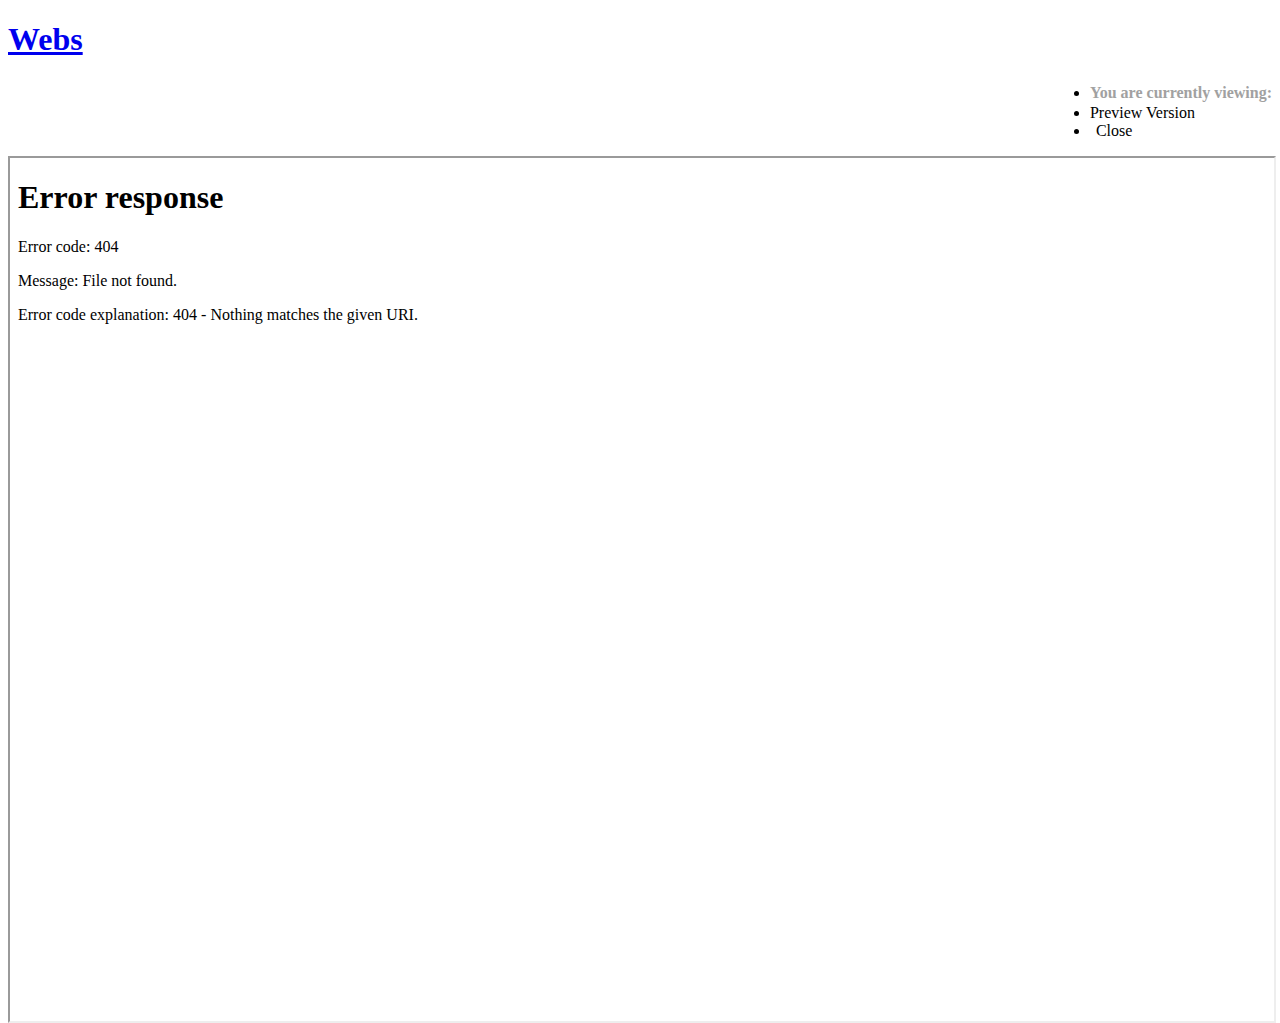
==== commit 3b0367d5: "Update about-us.html" ====
--- a/about-us.html
+++ b/about-us.html
@@ -1,2 +1,127 @@
 
-<!DOCTYPE html><html lang="en"><head><meta charset="utf-8"><meta http-equiv="X-UA-Compatible" content="IE=edge,chrome=1"><meta http-equiv="Content-Location" content="about-us.html"><meta name="generator" content="Starfield Technologies; Go Daddy Website Builder v7.0.7"><title>About Us</title><link rel="stylesheet" type="text/css" href="//fonts.googleapis.com/css?family=Arimo"><link rel="stylesheet" type="text/css" href="./css/site.css"><script> if (typeof ($sf) === "undefined") { $sf = { baseUrl: "//img3.wsimg.com/wst/v7/WSB7_92814_0424_1609_EvilGeniuses", skin: "app", "preload": 0, require: { jquery: "//img3.wsimg.com/wst/v7/WSB7_92814_0424_1609_EvilGeniuses/libs/jquery/jq.js" } }; } </script><script id="duel" src="//img3.wsimg.com/starfield/duel/v2.3.2/duel.js?appid=O3BkA5J1#TzNCa0E1SjF2Mi4zLjJwcm9k"></script></head><body><div class="wsb-canvas body"><div class="wsb-canvas-page-container" style="min-height: 100%; padding-top: 0px; position: relative;"><div class="wsb-canvas-scrollable" style="background-color: #ffffff; background-image: url(//nebula.wsimg.com/2f2a0bd4e8367d66868065f71e04689b?AccessKeyId=12C033DF76A68F9C97A0); background-position-x: center; background-position-y: top; background-position: center top; background-repeat: repeat-x; position: absolute; width: 100%; height: 100%;"></div><div id="wsb-canvas-template-page" class="wsb-canvas-page page" style="height: 1946px; margin: auto; width: 938px; background-color: transparent; position: relative; "><div id="wsb-canvas-template-container" style="position: absolute;"><div style="position:absolute;top:0px;left:0px;z-index:12;height:28px;width:941px;background:transparent;border:none;"><div style="width: 941; height: 28; " class="wsb-nav nav_theme nav-btn-left nav-text-center nav-horizontal"><ul><li style="width: auto"><a href="home.html" data-title="Home" data-pageid="573860" data-url="home.html">Home</a></li><li style="width: auto" class="active"><a href="about-us.html" data-title="About Us" data-pageid="628043" data-url="about-us.html">About Us</a></li><li style="width: auto"><a href="products.html" data-title="PRODUCTS" data-pageid="4696893" data-url="products.html">PRODUCTS</a></li><li style="width: auto"><a href="contact-us.html" data-title="Contact Us" data-pageid="628044" data-url="contact-us.html">Contact Us</a></li></ul></div></div><div style="position:absolute;top:97px;left:12px;z-index:15;height:72px;width:861px;background:transparent;border:none;"><div class="txt"><h5 style="text-align: right;"><strong><span class="editor_page_title"><span style="font-size:36px;"><span style="font-size:48px;">W<span style="font-size:36px;">estin Pharmaceuticals Pvt. LTD</span></span>.</span></span></strong></h5></div></div><div style="position:absolute;top:73px;left:0px;z-index:13;height:120px;width:940px;background:transparent;border:none;"><div class="shape_no_border" style="-moz-box-sizing: border-box; box-sizing: border-box; background-color: #4fa2d4; height: 120px; width: 940px;"></div></div><div style="position:absolute;top:73px;left:0px;z-index:14;height:123px;width:940px;background:transparent;border:none;"><div class="img" style="overflow: hidden; position: relative; width: 940px; height: 123px;"><a><img src="//nebula.wsimg.com/43853d57c52711ee3e232c9b1e2f8ecd?AccessKeyId=12C033DF76A68F9C97A0" style="width: 940px; height: 123px;"></a></div></div><div style="position:absolute;top:195px;left:0px;z-index:31;height:460px;width:620px;background:transparent;border:none;"><div class="shape_text_box" style="-moz-box-sizing: border-box; box-sizing: border-box; height: 460px; width: 620px;"></div></div><div style="position:absolute;top:196px;left:638px;z-index:31;height:460px;width:300px;background:transparent;border:none;"><div class="shape_text_box" style="-moz-box-sizing: border-box; box-sizing: border-box; height: 460px; width: 300px;"></div></div><div style="position:absolute;top:680px;left:0px;z-index:31;height:560px;width:300px;background:transparent;border:none;"><div class="shape" style="-moz-box-sizing: border-box; box-sizing: border-box; height: 560px; width: 300px;"></div></div><div style="position:absolute;top:281px;left:302px;z-index:41;height:23px;width:294px;background:transparent;border:none;"><div class="txt"><p>&nbsp;</p></div></div><div style="position:absolute;top:751px;left:637px;z-index:34;height:204px;width:300px;background:transparent;border:none;"><div class="img" style="overflow: hidden; position: relative; width: 300px; height: 204px;"><a><img src="//nebula.wsimg.com/5d098636050a40bfe734b1f7049d0c5e?AccessKeyId=12C033DF76A68F9C97A0" style="width: 300px; height: 204px;"></a></div></div><div style="position:absolute;top:1174px;left:663px;z-index:43;height:51px;width:122px;background:transparent;border:none;"><div style="width:122px; height:51px;"><a id="4668632" class="wsb-button button_theme_green" href="/home.html"><span class="button-content wsb-button-content" style="white-space:nowrap">Read More</span></a></div></div><div style="position:absolute;top:770px;left:26px;z-index:44;height:23px;width:247px;background:transparent;border:none;"><div class="txt"><p>&nbsp;</p></div></div><div style="position:absolute;top:769px;left:344px;z-index:48;height:23px;width:247px;background:transparent;border:none;"><div class="txt"><p>&nbsp;</p></div></div><div style="position:absolute;top:973px;left:662px;z-index:46;height:23px;width:267px;background:transparent;border:none;"><div class="txt"><p><span style="color:#FF0000;">WESFIX-OZ:&nbsp;CEFIXIME +ORNIDAZOLE</span></p></div></div><div style="position:absolute;top:1126px;left:322px;z-index:49;height:129px;width:129px;background:transparent;border:none;"><div class="img" style="overflow: hidden; position: relative; width: 129px; height: 129px;"><a><img src="//nebula.wsimg.com/347b9745542866d4f3364d149d558827?AccessKeyId=12C033DF76A68F9C97A0" style="width: 129px; height: 129px;"></a></div></div><div style="position:absolute;top:1198px;left:478px;z-index:52;height:129px;width:129px;background:transparent;border:none;"><div class="img" style="overflow: hidden; position: relative; width: 129px; height: 129px;"><a><img src="//nebula.wsimg.com/b625a450d780f10d904baf1366a811e0?AccessKeyId=12C033DF76A68F9C97A0" style="width: 129px; height: 129px;"></a></div></div><div style="position:absolute;top:1093px;left:479px;z-index:51;height:129px;width:129px;background:transparent;border:none;"><div class="img" style="overflow: hidden; position: relative; width: 129px; height: 129px;"><a><img src="//nebula.wsimg.com/107c18d2b97436d420fda4f0c9359fee?AccessKeyId=12C033DF76A68F9C97A0" style="width: 129px; height: 129px;"></a></div></div><div style="position:absolute;top:205px;left:10px;z-index:54;height:42px;width:597px;background:transparent;border:none;"><div class="txt"><h1>Our Products</h1></div></div><div style="position:absolute;top:195px;left:0px;z-index:53;height:71px;width:620px;background:transparent;border:none;"><div class="shape_box_top_purple" style="-moz-box-sizing: border-box; box-sizing: border-box; height: 71px; width: 620px;"></div></div><div style="position:absolute;top:195px;left:638px;z-index:55;height:71px;width:300px;background:transparent;border:none;"><div class="shape_box_top_blue" style="-moz-box-sizing: border-box; box-sizing: border-box; height: 71px; width: 300px;"></div></div><div style="position:absolute;top:690px;left:648px;z-index:62;height:42px;width:277px;background:transparent;border:none;"><div class="txt"><h2 class="editor_boxtop">New Launchings</h2></div></div><div style="position:absolute;top:680px;left:638px;z-index:61;height:71px;width:300px;background:transparent;border:none;"><div class="shape_box_top_green" style="-moz-box-sizing: border-box; box-sizing: border-box; height: 71px; width: 300px;"></div></div><div style="position:absolute;top:690px;left:330px;z-index:60;height:47px;width:278px;background:transparent;border:none;"><div class="txt"><p><span style="color:#FFFFFF;"><span style="font-size:28px;"><strong>Quality Policy</strong></span></span></p></div></div><div style="position:absolute;top:680px;left:320px;z-index:59;height:71px;width:300px;background:transparent;border:none;"><div class="shape_box_top_yellow" style="-moz-box-sizing: border-box; box-sizing: border-box; height: 71px; width: 300px;"></div></div><div style="position:absolute;top:690px;left:10px;z-index:58;height:42px;width:277px;background:transparent;border:none;"><div class="txt"><h2 class="editor_boxtop">Why us</h2></div></div><div style="position:absolute;top:680px;left:0px;z-index:57;height:71px;width:300px;background:transparent;border:none;"><div class="shape_box_top_red" style="-moz-box-sizing: border-box; box-sizing: border-box; height: 71px; width: 300px;"></div></div><div style="position:absolute;top:204px;left:648px;z-index:56;height:42px;width:277px;background:transparent;border:none;"><div class="txt"><h2 class="editor_boxtop">Career</h2></div></div><div style="position:absolute;top:1518px;left:681px;z-index:62;height:23px;width:274px;background:transparent;border:none;"><div class="txt"><p style="text-align: right;">Westin Pharmaceuticals Pvt. Ltd.&nbsp;© 2013&nbsp;</p></div></div><div style="position:absolute;top:680px;left:320px;z-index:47;height:560px;width:300px;background:transparent;border:none;"><div class="shape_text_box" style="-moz-box-sizing: border-box; box-sizing: border-box; height: 560px; width: 300px;"></div></div><div style="position:absolute;top:680px;left:638px;z-index:33;height:560px;width:300px;background:transparent;border:none;"><div class="shape_text_box" style="-moz-box-sizing: border-box; box-sizing: border-box; height: 560px; width: 300px;"></div></div><div style="position:absolute;top:1072px;left:356px;z-index:63;height:20px;width:228px;background:transparent;border:none;"><div class="wsb-line-element" style="width: 228px; height: 20px; border-top: 1px solid #ffffff;margin: 10px 0;"></div></div><div style="position:absolute;top:1107px;left:460px;z-index:65;height:97px;width:32px;background:transparent;border:none;"><div class="wsb-line-element" style="width: 32px; height: 97px; border-left: 1px solid #ffffff;height: 97px;margin: 0 10px;"></div></div><div style="position:absolute;top:962px;left:458px;z-index:64;height:97px;width:32px;background:transparent;border:none;"><div class="wsb-line-element" style="width: 32px; height: 97px; border-left: 1px solid #ffffff;height: 97px;margin: 0 10px;"></div></div><div style="position:absolute;top:76px;left:4px;z-index:69;height:113px;width:221px;background:transparent;border:none;"><div class="img" style="overflow: hidden; position: relative; width: 221px; height: 113px;"><a><img src="//nebula.wsimg.com/469851bebeb8687b9435793238ed94d0?AccessKeyId=12C033DF76A68F9C97A0" style="width: 221px; height: 113px;"></a></div></div><div style="position:absolute;top:269px ;left:0px ;z-index:70;height:399px;width:621px;background:transparent;border:none;"><div id="desktop-4685880" class="wsb-media-gallery" style='width: 621px; height: 399px;'><ul class="wsb-media-gallery-slider"></ul></div><script type="text/javascript"> require('modules/media/gallery/media.gallery', function (gallery) { var $element = $('#desktop-4685880.wsb-media-gallery'); var viewModel = {"GalleryAssetsJson":"[{\"id\":4685339,\"src\":\"//nebula.wsimg.com/b0f0daa03d42e402aea7066e29b21e3d?AccessKeyId=12C033DF76A68F9C97A0\",\"caption\":\"\",\"link\":\"\",\"type\":\"image\"},{\"id\":4685344,\"src\":\"//nebula.wsimg.com/6c544103b4ebda7a6e161bf6745603ca?AccessKeyId=12C033DF76A68F9C97A0\",\"caption\":\"\",\"link\":\"\",\"type\":\"image\"},{\"id\":4685349,\"src\":\"//nebula.wsimg.com/fc581bb8494325f627bc25fafa49adea?AccessKeyId=12C033DF76A68F9C97A0\",\"caption\":\"\",\"link\":\"\",\"type\":\"image\"},{\"id\":4685353,\"src\":\"//nebula.wsimg.com/a622ff225315119aac0191df3dd3cac4?AccessKeyId=12C033DF76A68F9C97A0\",\"caption\":\"\",\"link\":\"\",\"type\":\"image\"},{\"id\":4685357,\"src\":\"//nebula.wsimg.com/d36d966301ce53ef2793c1221e584478?AccessKeyId=12C033DF76A68F9C97A0\",\"caption\":\"\",\"link\":\"\",\"type\":\"image\"},{\"id\":4685362,\"src\":\"//nebula.wsimg.com/a12899ec364f7259dca37163e84a7654?AccessKeyId=12C033DF76A68F9C97A0\",\"caption\":\"\",\"link\":\"\",\"type\":\"image\"},{\"id\":4685367,\"src\":\"//nebula.wsimg.com/ce09ddd5b46d2705a568a0c547502df2?AccessKeyId=12C033DF76A68F9C97A0\",\"caption\":\"\",\"link\":\"\",\"type\":\"image\"},{\"id\":4685371,\"src\":\"//nebula.wsimg.com/effeab251a8aa9edceef281b21758376?AccessKeyId=12C033DF76A68F9C97A0\",\"caption\":\"\",\"link\":\"\",\"type\":\"image\"},{\"id\":4685380,\"src\":\"//nebula.wsimg.com/23360af4453826c530e96f97acedd9e5?AccessKeyId=12C033DF76A68F9C97A0\",\"caption\":\"\",\"link\":\"\",\"type\":\"image\"},{\"id\":4685454,\"src\":\"//nebula.wsimg.com/bf368a031e788074ab4c30fc23fa1cff?AccessKeyId=12C033DF76A68F9C97A0\",\"caption\":\"\",\"link\":\"\",\"type\":\"image\"},{\"id\":4685458,\"src\":\"//nebula.wsimg.com/8897a1815f96615a184f61dcf12a30b4?AccessKeyId=12C033DF76A68F9C97A0\",\"caption\":\"\",\"link\":\"\",\"type\":\"image\"},{\"id\":4685463,\"src\":\"//nebula.wsimg.com/f0e0c4ad84df5a891cf9f3284c0852ca?AccessKeyId=12C033DF76A68F9C97A0\",\"caption\":\"\",\"link\":\"\",\"type\":\"image\"},{\"id\":4685469,\"src\":\"//nebula.wsimg.com/d5948c70002ebf313abb677fe3d1ddc7?AccessKeyId=12C033DF76A68F9C97A0\",\"caption\":\"\",\"link\":\"\",\"type\":\"image\"},{\"id\":4685473,\"src\":\"//nebula.wsimg.com/80803be328dab14e00b61d9216c4f7ac?AccessKeyId=12C033DF76A68F9C97A0\",\"caption\":\"\",\"link\":\"\",\"type\":\"image\"},{\"id\":4685477,\"src\":\"//nebula.wsimg.com/67831257cc6209d16f58f43bde45b8c3?AccessKeyId=12C033DF76A68F9C97A0\",\"caption\":\"\",\"link\":\"\",\"type\":\"image\"},{\"id\":4685481,\"src\":\"//nebula.wsimg.com/7ca563c5b4709b21c3e2fa33092b85d2?AccessKeyId=12C033DF76A68F9C97A0\",\"caption\":\"\",\"link\":\"\",\"type\":\"image\"},{\"id\":4685487,\"src\":\"//nebula.wsimg.com/f9d7445e107aefcf7865b7508ac81b2e?AccessKeyId=12C033DF76A68F9C97A0\",\"caption\":\"\",\"link\":\"\",\"type\":\"image\"},{\"id\":4685496,\"src\":\"//nebula.wsimg.com/a6fd62b0c22c9ac85a2a7c5ecd2e6dbf?AccessKeyId=12C033DF76A68F9C97A0\",\"caption\":\"\",\"link\":\"\",\"type\":\"image\"},{\"id\":4685504,\"src\":\"//nebula.wsimg.com/b4152baca911144a5729fc93a72a22f7?AccessKeyId=12C033DF76A68F9C97A0\",\"caption\":\"\",\"link\":\"\",\"type\":\"image\"},{\"id\":4685513,\"src\":\"//nebula.wsimg.com/c0f6ed744c5274421e4c06abe990e1dc?AccessKeyId=12C033DF76A68F9C97A0\",\"caption\":\"\",\"link\":\"\",\"type\":\"image\"},{\"id\":4685527,\"src\":\"//nebula.wsimg.com/0141d4a37517e3addb4861bd144a14ce?AccessKeyId=12C033DF76A68F9C97A0\",\"caption\":\"\",\"link\":\"\",\"type\":\"image\"},{\"id\":4685532,\"src\":\"//nebula.wsimg.com/3c772ac4519dbad72778c1bf9f0ce3b7?AccessKeyId=12C033DF76A68F9C97A0\",\"caption\":\"\",\"link\":\"\",\"type\":\"image\"},{\"id\":4685536,\"src\":\"//nebula.wsimg.com/e1db9603592eadfb7dd0e6992b9be6c4?AccessKeyId=12C033DF76A68F9C97A0\",\"caption\":\"\",\"link\":\"\",\"type\":\"image\"},{\"id\":4685548,\"src\":\"//nebula.wsimg.com/3d848e3138fb7368ce9e11b4790498e3?AccessKeyId=12C033DF76A68F9C97A0\",\"caption\":\"\",\"link\":\"\",\"type\":\"image\"},{\"id\":4685553,\"src\":\"//nebula.wsimg.com/a4ee57ae2f8933f81668ded0eb8dcf56?AccessKeyId=12C033DF76A68F9C97A0\",\"caption\":\"\",\"link\":\"\",\"type\":\"image\"},{\"id\":4685646,\"src\":\"//nebula.wsimg.com/36daaad332cd02ac25a8c391a922ba56?AccessKeyId=12C033DF76A68F9C97A0\",\"caption\":\"\",\"link\":\"\",\"type\":\"image\"},{\"id\":4685656,\"src\":\"//nebula.wsimg.com/c9cbd9e50ca97d4fb55dc21ebd243e0e?AccessKeyId=12C033DF76A68F9C97A0\",\"caption\":\"\",\"link\":\"\",\"type\":\"image\"}]","Layer":"70","Left":"0px ","Top":"269px ","Width":"621px","Height":"399px","Anchor":"page","Type":"gallery","Transparency":"0","BorderColor":"transparent","BorderStyle":"none","BorderWidth":"0","BackgroundColor":"transparent","BackgroundColor2":"transparent","GradientType":"0","CssClass":"default","Locked":"False","GalleryAutoStart":"True","GalleryCaption":"True","GallerySpeed":"4","GalleryTheme":"0","GalleryTransition":"Fade","Shared":"False","IncludeInMobileSite":"True","GalleryAutoSize":"False"}; var model = { ID: 4685880, mode: 'desktop', preview: false, Layer: parseInt(viewModel.Layer), Width: viewModel.Width, Height: viewModel.Height, GalleryAssets: eval(viewModel.GalleryAssetsJson), GalleryAutoStart: (viewModel.GalleryAutoStart == "True"), GalleryCaption: (viewModel.GalleryCaption == "True"), GalleryAutoSize: (viewModel.GalleryAutoSize == "True"), GallerySpeed: parseFloat(viewModel.GallerySpeed), GalleryTheme: parseInt(viewModel.GalleryTheme), GalleryTransition: viewModel.GalleryTransition }; gallery.render($element, model); }); </script></div><div style="position:absolute;top:781px;left:14px;z-index:71;height:421px;width:258px;background:transparent;border:none;"><div class="txt"><ul><li><span style="color:#696969;">Customer satisfaction shall be the main aim.</span></li><li><span style="color:#696969;">The company shall maintain high quality of its products obliging cGMP norms.</span></li><li><span style="color:#696969;">Purity, quality and safety of the products shall be maintained.</span></li><li><span style="color:#696969;">Required training should be given to the employees to improve their performing skills.</span></li><li><span style="color:#696969;">Safety of environment shall be maintained.</span></li><li><span style="color:#696969;">To achieve global standards the company shall comply with national as well as international regulations.</span></li></ul></div></div><div style="position:absolute;top:269px;left:649px;z-index:72;height:414px;width:272px;background:transparent;border:none;"><div class="txt"><p><span style="color:#696969;"><strong>Westin </strong>welcomes achievers and visionaries from every field to be part of this prestigious organistion. Engaging the best minds in the business, nurturing them with care in a professional environment and bringing out the best in them is our continuous endeavour.</span></p><p>&nbsp;</p><p><span style="color:#696969;">Building hubs of professionals specialised in various fields to function effectively as a team , we encourage them through a conductive work culture. The cosmopolitan ambience with the most ingenuous peer group guaratees performance unimagined by any employee.</span></p><p><br><span style="color:#696969;"><strong>Interested candidate</strong> please mail your cv at: info@westinpharma.com</span></p></div></div><div style="position:absolute;top:767px;left:332px;z-index:73;height:391px;width:266px;background:transparent;border:none;"><div class="txt"><p>&nbsp;</p><p><span style="color:#696969;">WESTIN PHARMACEUTICALS PVT.LTD. has excellent product manufacturing knowledge and is sincerely responsible towards its customers under Schedule-M. Quality policy is based on cGMP laws and regulations thus, manufacture pharmaceutical products and services with holding top position in meeting customer’s expectations.</span></p><p><span style="color:#696969;">To make sure not to manufacture any defects or errors we strictly follow manufacturing from WHO-GMP certified units. Our brand stands for “We Are Incomparable” and to maintain our aim we love to serve our customers wholeheartedly.&nbsp;</span></p></div></div><div style="position:absolute;top:48px;left:958px;z-index:74;height:91px;width:160px;background:transparent;border:none;"><div class="wsb-social-facebook" style='width: 160px; height: 91px;'><iframe scrolling="no" frameborder="0" src="//www.facebook.com/plugins/likebox.php?href=http://www.facebook.com/seeamazingplaces&amp;width=160&amp;height=91&amp;show_faces=True&amp;colorscheme=light&amp;stream=False&amp;header=False&amp;border_color=%23D8DFEA" allowtransparency="true" style="border: medium none; overflow: hidden; width: 160px; height: 91px"></iframe></div></div></div></div><div id="wsb-canvas-template-footer" class="wsb-canvas-page-footer footer" style="margin: auto; min-height:100px; height: 100px; width: 938px; position: relative;"><div id="wsb-canvas-template-footer-container" class="footer-container" style="position: absolute"></div></div></div></div><script type="text/javascript"> require(["modules/iebackground/iebackground"], function (bg) { bg.fixBackground(); }); </script></body></html>+<!DOCTYPE html>
+<html>
+<head>
+<meta http-equiv="X-UA-Compatible" content="IE=edge,chrome=1">
+	<title>
+		Webs - Preview</title>
+
+<link rel="shortcut icon" href="/websfavicon.ico" type="image/x-icon">
+<link rel="icon" href="/websfavicon.ico" type="image/x-icon">
+<link rel="stylesheet" type="text/css" href="//static.websimages.com/vcc9edee/static/projects/finch/css/base.css"/>
+	<link rel="stylesheet" type="text/css" href="//static.websimages.com/vcc9edee/active-static/target/ui/base.css"/>
+<link rel="stylesheet" type="text/css" href="//static.websimages.com/vcc9edee/static/projects/finch/css/ui.css"/>
+
+<content tag="css">
+	<link rel="stylesheet" href="//static.websimages.com/vcc9edee/active-static/target/cobrand/webs/sb3Branding.css" />
+</content>
+
+<style>
+	#preview { width: 100%; }
+	#viewing_label span { line-height: 22px; color: #a1a1a1; font-weight: bold; }
+	#view_label { cursor: default; }
+
+	#btn_close { height: 18px; margin-top: 1px; margin-left: 6px; }
+	#btn_close > span { height: 17px; }
+	#btn_close > span:before { height: 18px; }
+	.view_frame { display: none; }
+	.view_frame.active { display: block; }
+
+	.global-header.disabled { display: none; }
+
+	.header-nav { float: right; margin-top: 2px !important;}
+	#container { padding-top: 59px; }
+	#container.reset { padding-top: 0px; }
+
+	body { overflow-y: hidden; -ms-overflow-y: hidden;}
+</style>
+
+<script>
+	//Used for mixpanel tracking below.
+	if(typeof(window.mpq) === 'undefined') window.mpq = [['init', '58fa82747b4c3f4992b74583e70b8940']];
+	window.force_mpq = true;
+</script>
+
+<script src="//static.websimages.com/active-static/lib/modernizr-old.js"></script>
+<script src="//static.websimages.com/static/global/js/require.js"></script>
+<script src="http://ajax.googleapis.com/ajax/libs/jquery/1.8/jquery.min.js"></script>
+</head>
+<body>
+<header class="global-header group" id="headerCompare">
+	<a class="logo" href="/sites/"><h1>Webs</h1></a>
+
+	<ul class="header-nav">
+		<li>
+			<label id="viewing_label" class="w-btn2-text disabled">
+				<span>You are currently viewing:</span>
+			</label>
+		</li>
+		<li>
+			<label id="view_label" class="w-btn2 w-btn2 active"><span>Preview Version</span></label>
+				</li>
+		<li>
+			<a id="btn_close" class="w-btn2 w-btn2-icon w-btn2-red w-btn-icon w-icon-xsmall"><span>Close</span></a>
+		</li>
+	</ul>
+</header>
+
+<div id="container" class="loading" style="height:800px;">
+	<iframe id="preview" class="view_frame active" src="/s/sitebuilder/pages/343834769/preview"></iframe>
+	</div>
+
+<script>
+(function($) {
+	var $window = $(window);
+	var $container = $("#container")
+	var $previewFrame = $("#preview");
+	var $publishedFrame = $("#published");
+	var $header = $("#headerCompare");
+	var remainingHeight = $header.height();
+	var fixHeight = function() {
+		var height = $window.height() - remainingHeight;
+		$previewFrame.height(height);
+		$publishedFrame.height(height);
+		$container.height(height);
+	};
+	
+	$window.resize(fixHeight);
+	fixHeight();
+
+	// Preview/Published toggles
+	var $previewButton = $("#view_preview").click(function() {
+		$previewButton.addClass("active disabled"); $publishedButton.removeClass("active disabled");
+		$previewFrame.addClass("active"); $publishedFrame.removeClass("active");
+	});
+	var $publishedButton = $("#view_published").click(function() { 
+		$publishedButton.addClass("active disabled"); $previewButton.removeClass("active disabled");
+		$publishedFrame.addClass("active"); $previewFrame.removeClass("active");
+	});
+
+	$("#btn_close").click(function() {
+		window.close();
+		// Or do this instead to hide the header
+		//remainingHeight = 0;
+		//$header.addClass("disabled");
+		//$("#container").addClass("reset");
+		//fixHeight();
+	});
+
+	// Removes the extra padding accounted for in edit mode
+	$previewFrame.load(function(){
+		$previewFrame.contents().find("html")
+			.css("padding-bottom",0)
+			.find("body").delegate("#webs-nav a", "click", function() { 
+				parent.location = this.href; 
+			});
+	});
+
+	$publishedFrame.load(function() {
+		$publishedFrame.contents().find("body").delegate("#webs-nav a", "click", function() { 
+			parent.location = this.href; 
+		});
+	});
+})(jQuery);
+</script>
+
+</body>
+</html>
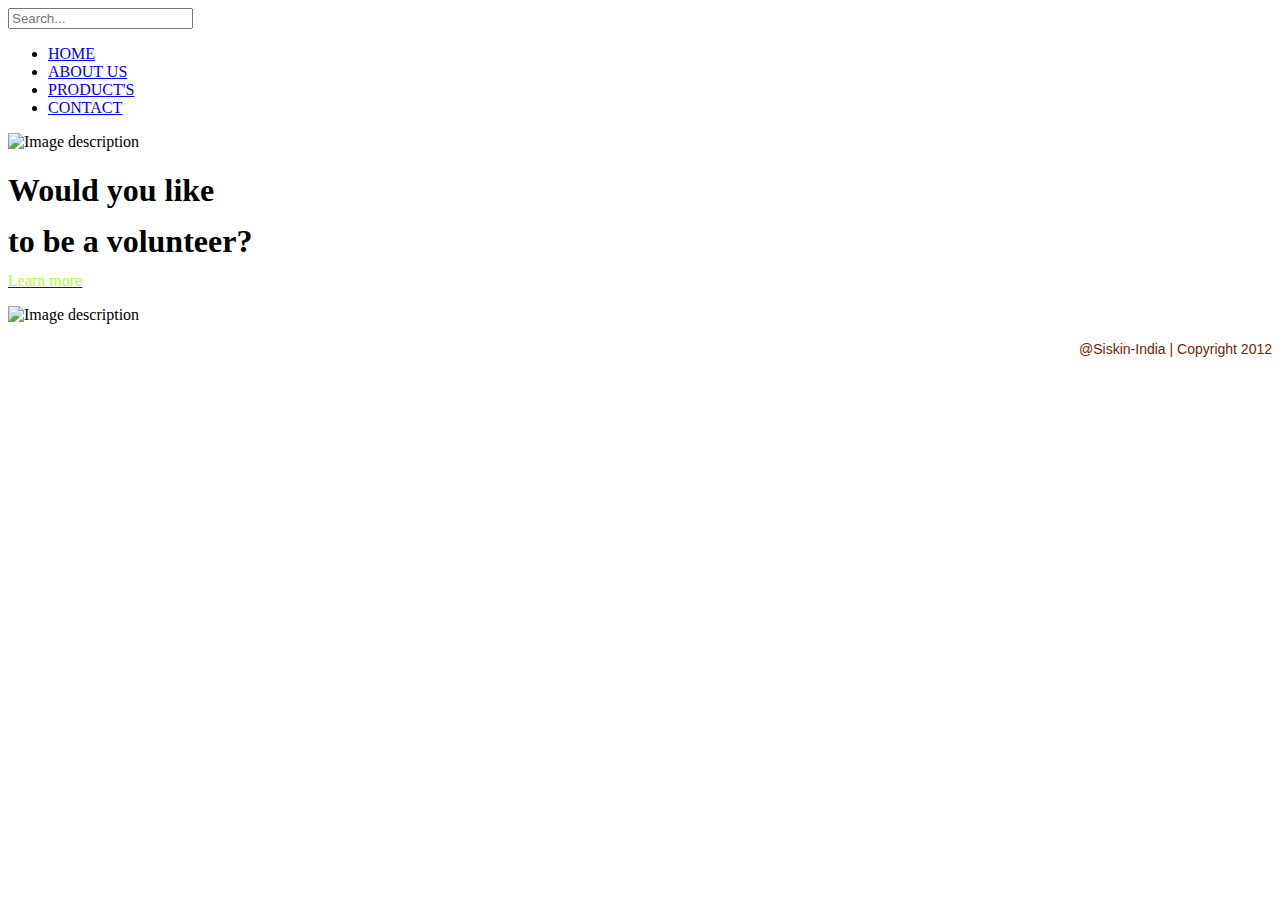
==== commit 3add8843: "Update about-us.html" ====
--- a/about-us.html
+++ b/about-us.html
@@ -1,127 +1,153 @@
 
-<!DOCTYPE html>
-<html>
+    <!DOCTYPE html>
+<html lang="ab" xmlns="http://www.w3.org/1999/xhtml">
 <head>
-<meta http-equiv="X-UA-Compatible" content="IE=edge,chrome=1">
-	<title>
-		Webs - Preview</title>
-
-<link rel="shortcut icon" href="/websfavicon.ico" type="image/x-icon">
-<link rel="icon" href="/websfavicon.ico" type="image/x-icon">
-<link rel="stylesheet" type="text/css" href="//static.websimages.com/vcc9edee/static/projects/finch/css/base.css"/>
-	<link rel="stylesheet" type="text/css" href="//static.websimages.com/vcc9edee/active-static/target/ui/base.css"/>
-<link rel="stylesheet" type="text/css" href="//static.websimages.com/vcc9edee/static/projects/finch/css/ui.css"/>
-
-<content tag="css">
-	<link rel="stylesheet" href="//static.websimages.com/vcc9edee/active-static/target/cobrand/webs/sb3Branding.css" />
-</content>
-
-<style>
-	#preview { width: 100%; }
-	#viewing_label span { line-height: 22px; color: #a1a1a1; font-weight: bold; }
-	#view_label { cursor: default; }
-
-	#btn_close { height: 18px; margin-top: 1px; margin-left: 6px; }
-	#btn_close > span { height: 17px; }
-	#btn_close > span:before { height: 18px; }
-	.view_frame { display: none; }
-	.view_frame.active { display: block; }
-
-	.global-header.disabled { display: none; }
-
-	.header-nav { float: right; margin-top: 2px !important;}
-	#container { padding-top: 59px; }
-	#container.reset { padding-top: 0px; }
-
-	body { overflow-y: hidden; -ms-overflow-y: hidden;}
-</style>
-
+<title>ABOUT US</title>
+<meta charset="utf-8" />
 <script>
-	//Used for mixpanel tracking below.
-	if(typeof(window.mpq) === 'undefined') window.mpq = [['init', '58fa82747b4c3f4992b74583e70b8940']];
-	window.force_mpq = true;
-</script>
-
-<script src="//static.websimages.com/active-static/lib/modernizr-old.js"></script>
-<script src="//static.websimages.com/static/global/js/require.js"></script>
-<script src="http://ajax.googleapis.com/ajax/libs/jquery/1.8/jquery.min.js"></script>
+				var BaseKit_Performance_beaconUrl = "http://55b558c7-beacon.hostgator.co.in/pixel.gif",
+					BaseKit_Performance_sampleMax = "1000",
+					BaseKit_Performance_start = Date.now();
+			</script>
+<meta name="keywords" content=" " />
+<meta name="description" content=" " />
+<meta name="robots" content="index,follow" />
+<meta name="rating" content="general" />
+<base href="http://siskinhealthcare.in/deadlink/" />
+<!--[if IE]>
+<script type="text/javascript" src="http://html5shiv.googlecode.com/svn/trunk/html5.js"></script>
+<![endif]-->
+<link rel="stylesheet" type="text/css" href="http://widgets.hostgator.co.in/b43b0e5/basekitcore.css.bgz" />
+<link rel="stylesheet" type="text/css" href="http://files.hostgator.co.in/hostgator181692/custom-css/custom41.css" />
+<link rel="stylesheet" type="text/css" href="http://files.hostgator.co.in/hostgator181692/custom-css/theme257195-41.css" />
+<link rel="stylesheet" type="text/css" href="http://widgets.hostgator.co.in/b43b0e5/background_carousel_columns_columns-column_content_formarea_image_libraryitem_menu_search.css" />
+<link rel="icon" href="http://files.hostgator.co.in/favicon.ico" type="image/x-icon" />
+<link rel="SHORTCUT ICON" href="http://files.hostgator.co.in/favicon.ico" type="image/x-icon" />
+<link rel="stylesheet" type="text/css" href="http://siskinhealthcare.in/about-us?startcss=true&amp;ts=1439543296" />
+<link rel="canonical" href="http://siskinhealthcare.in/about-us">
+<script type="text/javascript" src="//ajax.googleapis.com/ajax/libs/jquery/1.7.1/jquery.js"></script>
+<script type="text/javascript">!window.jQuery && document.write(unescape('%3Cscript src="/libraries/jquery/jquery-1.7.1.js"%3E%3C/script%3E'))</script>
+<script type="text/javascript" src="http://widgets.hostgator.co.in/b43b0e5/jqueryui.js"></script>
 </head>
-<body>
-<header class="global-header group" id="headerCompare">
-	<a class="logo" href="/sites/"><h1>Webs</h1></a>
-
-	<ul class="header-nav">
-		<li>
-			<label id="viewing_label" class="w-btn2-text disabled">
-				<span>You are currently viewing:</span>
-			</label>
-		</li>
-		<li>
-			<label id="view_label" class="w-btn2 w-btn2 active"><span>Preview Version</span></label>
-				</li>
-		<li>
-			<a id="btn_close" class="w-btn2 w-btn2-icon w-btn2-red w-btn-icon w-icon-xsmall"><span>Close</span></a>
-		</li>
-	</ul>
-</header>
-
-<div id="container" class="loading" style="height:800px;">
-	<iframe id="preview" class="view_frame active" src="/s/sitebuilder/pages/343834769/preview"></iframe>
-	</div>
-
-<script>
-(function($) {
-	var $window = $(window);
-	var $container = $("#container")
-	var $previewFrame = $("#preview");
-	var $publishedFrame = $("#published");
-	var $header = $("#headerCompare");
-	var remainingHeight = $header.height();
-	var fixHeight = function() {
-		var height = $window.height() - remainingHeight;
-		$previewFrame.height(height);
-		$publishedFrame.height(height);
-		$container.height(height);
-	};
-	
-	$window.resize(fixHeight);
-	fixHeight();
-
-	// Preview/Published toggles
-	var $previewButton = $("#view_preview").click(function() {
-		$previewButton.addClass("active disabled"); $publishedButton.removeClass("active disabled");
-		$previewFrame.addClass("active"); $publishedFrame.removeClass("active");
-	});
-	var $publishedButton = $("#view_published").click(function() { 
-		$publishedButton.addClass("active disabled"); $previewButton.removeClass("active disabled");
-		$publishedFrame.addClass("active"); $previewFrame.removeClass("active");
-	});
-
-	$("#btn_close").click(function() {
-		window.close();
-		// Or do this instead to hide the header
-		//remainingHeight = 0;
-		//$header.addClass("disabled");
-		//$("#container").addClass("reset");
-		//fixHeight();
-	});
-
-	// Removes the extra padding accounted for in edit mode
-	$previewFrame.load(function(){
-		$previewFrame.contents().find("html")
-			.css("padding-bottom",0)
-			.find("body").delegate("#webs-nav a", "click", function() { 
-				parent.location = this.href; 
-			});
-	});
-
-	$publishedFrame.load(function() {
-		$publishedFrame.contents().find("body").delegate("#webs-nav a", "click", function() { 
-			parent.location = this.href; 
-		});
-	});
-})(jQuery);
-</script>
-
+<body id="bk1" class="normal theme template-content page-about-us">
+<!-- AB: the following banner will show if the bannerHTML field is completed against the subscription package of the account holder of the current site -->
+<script type="text/javascript"  src="http://widgets.hostgator.co.in/b43b0e5/basekitcore.js"></script>
+<script type="text/javascript" src="http://widgets.hostgator.co.in/b43b0e5/background_carousel_columns_columns-column_content_formarea_image_libraryitem_menu_search.js"></script>
+<section id="bk4" class="control-row theme-row-header ">
+<div class="control-row-content">
+<div id="bk5" class="bk-widget widget-columns widget-columns-0KKQ35">
+<div id="bk6" class="control-zone widget-columns-column widget-columns-column-4ZLS6I">
+<div class="widget-columns-column-padding bk-first bk-last">
+</div>
+</div>
+</div>
+</div>
+</section>
+<section id="bk7" class="control-row theme-row-feature row-feature">
+<div class="control-row-content">
+<div id="bk8" class="bk-widget widget-columns widget-columns-O6D84N">
+<div id="bk9" class="control-zone widget-columns-column widget-columns-column-21TF17">
+<div class="widget-columns-column-padding bk-first bk-last">
+<div id="bk10" class="bk-widget widget-libraryitem widget-libraryitem-7744QR">
+<div id="bk11" class="control-zone control-libraryitem control-libraryitem-2XH48H">
+<div id="bk12" class="bk-widget widget-columns widget-columns-6L24CE">
+<div id="bk13" class="control-zone widget-columns-column widget-columns-column-C902CD">
+<div class="widget-columns-column-padding bk-first">
+</div>
+</div>
+<div id="bk14" class="control-zone widget-columns-column widget-columns-column-7O4JH0">
+<div class="widget-columns-column-padding bk-last">
+<div id="bk15" class="bk-widget widget-search widget-search-D07EJX">
+<div class="widget-search-row widget-search-searchbar">
+<input type="text"  name="bk16" id="bk16" class="framework-control-input-text default bk-standard-input "  title="" value=""   placeholder="Search..." />
+</div>
+</div>
+</div>
+</div>
+</div></div>
+</div>
+<ul id="bk17" class="bk-widget widget-menu left widget-menu-870096">
+<li class="widget-menu-item  bk-horizontal  widget-menu-item-firstpos">
+<a id="bk17BK1" class="widget-menu-alink widget-menu-link " title="http://siskinhealthcare.in/home" href="http://siskinhealthcare.in/home">HOME</a>
+</li>
+<li class="widget-menu-item  bk-horizontal  ">
+<a id="bk17BK2" class="widget-menu-alink widget-menu-link  widget-menu-selected " title="http://siskinhealthcare.in/about-us" href="http://siskinhealthcare.in/about-us">ABOUT US</a>
+</li>
+<li class="widget-menu-item  bk-horizontal  ">
+<a id="bk17BK3" class="widget-menu-alink widget-menu-link " title="http://siskinhealthcare.in/products" href="http://siskinhealthcare.in/products">PRODUCT'S</a>
+</li>
+<li class="widget-menu-item  bk-horizontal  widget-menu-item-lastpos">
+<a id="bk17BK4" class="widget-menu-alink widget-menu-link " title="http://siskinhealthcare.in/contact" href="http://siskinhealthcare.in/contact">CONTACT</a>
+</li>
+</ul>
+<div id="bk18" class="bk-widget widget-image widget-image-O33CU8">
+<img class="widget-image-image " src="http://files.hostgator.co.in/hostgator181692/image/home3.png" alt="Image description" title="" />
+</div>
+</div>
+</div>
+</div>
+</div>
+</section>
+<section id="bk19" class="control-row theme-row-main row-main">
+<div class="control-row-content">
+<div id="bk20" class="bk-widget widget-columns widget-columns-5ZU3YN">
+<div id="bk21" class="control-zone widget-columns-column widget-columns-column-61C837">
+<div class="widget-columns-column-padding bk-first bk-last">
+<div id="bk22" class="bk-widget widget-background widget-background-17RK29">
+<div id="bk22BKcontent" class="bk-widget-content widget-background-content">
+<div id="bk23" class="control-zone control-zone control-zone-8IE6QE">
+<div id="bk24" class="bk-widget widget-content widget-content-ZKE64G">
+<h1>Would you like</h1>
+</div>
+<div id="bk25" class="bk-widget widget-content widget-content-3C7I71">
+<h1 style="line-height: 20px;"><strong>to be a
+volunteer?</strong></h1>
+</div>
+<div id="bk26" class="bk-widget widget-content widget-content-OA3TQC">
+<p><span style="color: rgb(175, 253, 46);"><a href=
+"/about-us"><span style="color: rgb(175, 253, 46);">Learn
+more</span></a></span><br /></p>
+</div>
+<div id="bk27" class="bk-widget widget-columns widget-columns-CTHCA3">
+<div id="bk28" class="control-zone widget-columns-column widget-columns-column-FC37CO">
+<div class="widget-columns-column-padding bk-first">
+</div>
+</div>
+<div id="bk29" class="control-zone widget-columns-column widget-columns-column-1UPH43">
+<div class="widget-columns-column-padding bk-last">
+</div>
+</div>
+</div></div>
+</div>
+</div>
+<div id="bk30" class="bk-widget widget-image widget-image-T08NIS">
+<img class="widget-image-image " src="http://files.hostgator.co.in/hostgator181692/image/home2.png" alt="Image description" title="" />
+</div>
+</div>
+</div>
+</div>
+</div>
+</section>
+<section id="bk31" class="control-row theme-row-footer row-footer">
+<div class="control-row-content">
+<div id="bk32" class="bk-widget widget-columns widget-columns-J3N87M">
+<div id="bk33" class="control-zone widget-columns-column widget-columns-column-Z7BVE6">
+<div class="widget-columns-column-padding bk-first bk-last">
+<div id="bk34" class="bk-widget widget-libraryitem widget-libraryitem-HRZC2L">
+<div id="bk35" class="control-zone control-libraryitem control-libraryitem-H51O4W">
+<div id="bk36" class="bk-widget widget-content widget-content-KQTY9I">
+<p style="text-align: right;"><span style=
+"color: rgb(117, 33, 8); font-size: 14px; font-family: arial, helvetica, sans-serif;">
+@Siskin-India | Copyright 2012</span><br /></p>
+</div></div>
+</div>
+</div>
+</div>
+</div>
+</div>
+</section>
+<script type="text/javascript"  src="http://siskinhealthcare.in/about-us?startjs=true&amp;ts=1439543296"></script>
+<img class="page-tracking-pixel" src="//d3svzs8y5qq92x.cloudfront.net/pixel.gif?b=hostgator&amp;e=live" width="1" height="1" alt="" title="" />
+<script src="/libraries/bk-performance/bk-performance.0.2.min.js"></script>
 </body>
 </html>
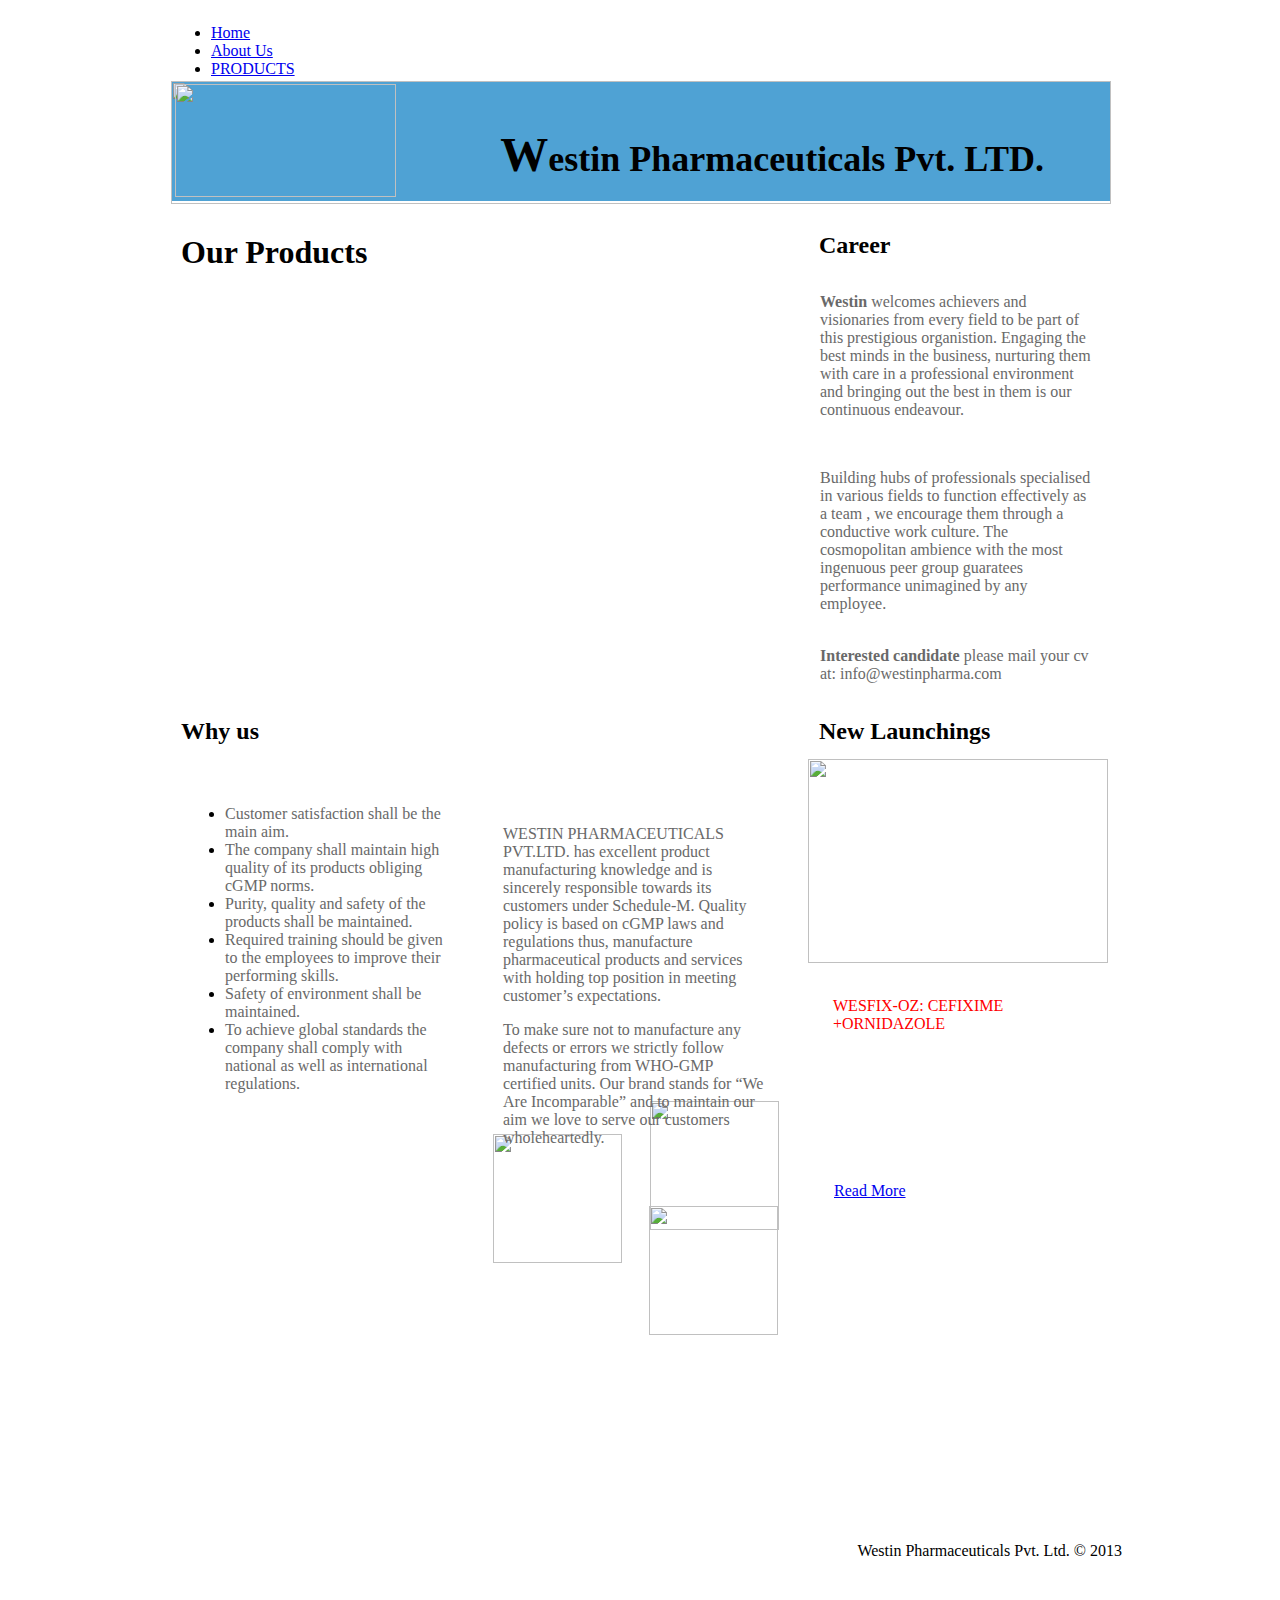
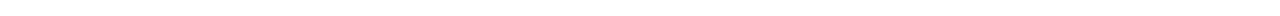
==== commit 2e849d8c: "Update about-us.html" ====
--- a/about-us.html
+++ b/about-us.html
@@ -1,153 +1,2 @@
 
-    <!DOCTYPE html>
-<html lang="ab" xmlns="http://www.w3.org/1999/xhtml">
-<head>
-<title>ABOUT US</title>
-<meta charset="utf-8" />
-<script>
-				var BaseKit_Performance_beaconUrl = "http://55b558c7-beacon.hostgator.co.in/pixel.gif",
-					BaseKit_Performance_sampleMax = "1000",
-					BaseKit_Performance_start = Date.now();
-			</script>
-<meta name="keywords" content=" " />
-<meta name="description" content=" " />
-<meta name="robots" content="index,follow" />
-<meta name="rating" content="general" />
-<base href="http://siskinhealthcare.in/deadlink/" />
-<!--[if IE]>
-<script type="text/javascript" src="http://html5shiv.googlecode.com/svn/trunk/html5.js"></script>
-<![endif]-->
-<link rel="stylesheet" type="text/css" href="http://widgets.hostgator.co.in/b43b0e5/basekitcore.css.bgz" />
-<link rel="stylesheet" type="text/css" href="http://files.hostgator.co.in/hostgator181692/custom-css/custom41.css" />
-<link rel="stylesheet" type="text/css" href="http://files.hostgator.co.in/hostgator181692/custom-css/theme257195-41.css" />
-<link rel="stylesheet" type="text/css" href="http://widgets.hostgator.co.in/b43b0e5/background_carousel_columns_columns-column_content_formarea_image_libraryitem_menu_search.css" />
-<link rel="icon" href="http://files.hostgator.co.in/favicon.ico" type="image/x-icon" />
-<link rel="SHORTCUT ICON" href="http://files.hostgator.co.in/favicon.ico" type="image/x-icon" />
-<link rel="stylesheet" type="text/css" href="http://siskinhealthcare.in/about-us?startcss=true&amp;ts=1439543296" />
-<link rel="canonical" href="http://siskinhealthcare.in/about-us">
-<script type="text/javascript" src="//ajax.googleapis.com/ajax/libs/jquery/1.7.1/jquery.js"></script>
-<script type="text/javascript">!window.jQuery && document.write(unescape('%3Cscript src="/libraries/jquery/jquery-1.7.1.js"%3E%3C/script%3E'))</script>
-<script type="text/javascript" src="http://widgets.hostgator.co.in/b43b0e5/jqueryui.js"></script>
-</head>
-<body id="bk1" class="normal theme template-content page-about-us">
-<!-- AB: the following banner will show if the bannerHTML field is completed against the subscription package of the account holder of the current site -->
-<script type="text/javascript"  src="http://widgets.hostgator.co.in/b43b0e5/basekitcore.js"></script>
-<script type="text/javascript" src="http://widgets.hostgator.co.in/b43b0e5/background_carousel_columns_columns-column_content_formarea_image_libraryitem_menu_search.js"></script>
-<section id="bk4" class="control-row theme-row-header ">
-<div class="control-row-content">
-<div id="bk5" class="bk-widget widget-columns widget-columns-0KKQ35">
-<div id="bk6" class="control-zone widget-columns-column widget-columns-column-4ZLS6I">
-<div class="widget-columns-column-padding bk-first bk-last">
-</div>
-</div>
-</div>
-</div>
-</section>
-<section id="bk7" class="control-row theme-row-feature row-feature">
-<div class="control-row-content">
-<div id="bk8" class="bk-widget widget-columns widget-columns-O6D84N">
-<div id="bk9" class="control-zone widget-columns-column widget-columns-column-21TF17">
-<div class="widget-columns-column-padding bk-first bk-last">
-<div id="bk10" class="bk-widget widget-libraryitem widget-libraryitem-7744QR">
-<div id="bk11" class="control-zone control-libraryitem control-libraryitem-2XH48H">
-<div id="bk12" class="bk-widget widget-columns widget-columns-6L24CE">
-<div id="bk13" class="control-zone widget-columns-column widget-columns-column-C902CD">
-<div class="widget-columns-column-padding bk-first">
-</div>
-</div>
-<div id="bk14" class="control-zone widget-columns-column widget-columns-column-7O4JH0">
-<div class="widget-columns-column-padding bk-last">
-<div id="bk15" class="bk-widget widget-search widget-search-D07EJX">
-<div class="widget-search-row widget-search-searchbar">
-<input type="text"  name="bk16" id="bk16" class="framework-control-input-text default bk-standard-input "  title="" value=""   placeholder="Search..." />
-</div>
-</div>
-</div>
-</div>
-</div></div>
-</div>
-<ul id="bk17" class="bk-widget widget-menu left widget-menu-870096">
-<li class="widget-menu-item  bk-horizontal  widget-menu-item-firstpos">
-<a id="bk17BK1" class="widget-menu-alink widget-menu-link " title="http://siskinhealthcare.in/home" href="http://siskinhealthcare.in/home">HOME</a>
-</li>
-<li class="widget-menu-item  bk-horizontal  ">
-<a id="bk17BK2" class="widget-menu-alink widget-menu-link  widget-menu-selected " title="http://siskinhealthcare.in/about-us" href="http://siskinhealthcare.in/about-us">ABOUT US</a>
-</li>
-<li class="widget-menu-item  bk-horizontal  ">
-<a id="bk17BK3" class="widget-menu-alink widget-menu-link " title="http://siskinhealthcare.in/products" href="http://siskinhealthcare.in/products">PRODUCT'S</a>
-</li>
-<li class="widget-menu-item  bk-horizontal  widget-menu-item-lastpos">
-<a id="bk17BK4" class="widget-menu-alink widget-menu-link " title="http://siskinhealthcare.in/contact" href="http://siskinhealthcare.in/contact">CONTACT</a>
-</li>
-</ul>
-<div id="bk18" class="bk-widget widget-image widget-image-O33CU8">
-<img class="widget-image-image " src="http://files.hostgator.co.in/hostgator181692/image/home3.png" alt="Image description" title="" />
-</div>
-</div>
-</div>
-</div>
-</div>
-</section>
-<section id="bk19" class="control-row theme-row-main row-main">
-<div class="control-row-content">
-<div id="bk20" class="bk-widget widget-columns widget-columns-5ZU3YN">
-<div id="bk21" class="control-zone widget-columns-column widget-columns-column-61C837">
-<div class="widget-columns-column-padding bk-first bk-last">
-<div id="bk22" class="bk-widget widget-background widget-background-17RK29">
-<div id="bk22BKcontent" class="bk-widget-content widget-background-content">
-<div id="bk23" class="control-zone control-zone control-zone-8IE6QE">
-<div id="bk24" class="bk-widget widget-content widget-content-ZKE64G">
-<h1>Would you like</h1>
-</div>
-<div id="bk25" class="bk-widget widget-content widget-content-3C7I71">
-<h1 style="line-height: 20px;"><strong>to be a
-volunteer?</strong></h1>
-</div>
-<div id="bk26" class="bk-widget widget-content widget-content-OA3TQC">
-<p><span style="color: rgb(175, 253, 46);"><a href=
-"/about-us"><span style="color: rgb(175, 253, 46);">Learn
-more</span></a></span><br /></p>
-</div>
-<div id="bk27" class="bk-widget widget-columns widget-columns-CTHCA3">
-<div id="bk28" class="control-zone widget-columns-column widget-columns-column-FC37CO">
-<div class="widget-columns-column-padding bk-first">
-</div>
-</div>
-<div id="bk29" class="control-zone widget-columns-column widget-columns-column-1UPH43">
-<div class="widget-columns-column-padding bk-last">
-</div>
-</div>
-</div></div>
-</div>
-</div>
-<div id="bk30" class="bk-widget widget-image widget-image-T08NIS">
-<img class="widget-image-image " src="http://files.hostgator.co.in/hostgator181692/image/home2.png" alt="Image description" title="" />
-</div>
-</div>
-</div>
-</div>
-</div>
-</section>
-<section id="bk31" class="control-row theme-row-footer row-footer">
-<div class="control-row-content">
-<div id="bk32" class="bk-widget widget-columns widget-columns-J3N87M">
-<div id="bk33" class="control-zone widget-columns-column widget-columns-column-Z7BVE6">
-<div class="widget-columns-column-padding bk-first bk-last">
-<div id="bk34" class="bk-widget widget-libraryitem widget-libraryitem-HRZC2L">
-<div id="bk35" class="control-zone control-libraryitem control-libraryitem-H51O4W">
-<div id="bk36" class="bk-widget widget-content widget-content-KQTY9I">
-<p style="text-align: right;"><span style=
-"color: rgb(117, 33, 8); font-size: 14px; font-family: arial, helvetica, sans-serif;">
-@Siskin-India | Copyright 2012</span><br /></p>
-</div></div>
-</div>
-</div>
-</div>
-</div>
-</div>
-</section>
-<script type="text/javascript"  src="http://siskinhealthcare.in/about-us?startjs=true&amp;ts=1439543296"></script>
-<img class="page-tracking-pixel" src="//d3svzs8y5qq92x.cloudfront.net/pixel.gif?b=hostgator&amp;e=live" width="1" height="1" alt="" title="" />
-<script src="/libraries/bk-performance/bk-performance.0.2.min.js"></script>
-</body>
-</html>
+<!DOCTYPE html><html lang="en"><head><meta charset="utf-8"><meta http-equiv="X-UA-Compatible" content="IE=edge,chrome=1"><meta http-equiv="Content-Location" content="about-us.html"><meta name="generator" content="Starfield Technologies; Go Daddy Website Builder v7.0.7"><title>About Us</title><link rel="stylesheet" type="text/css" href="//fonts.googleapis.com/css?family=Arimo"><link rel="stylesheet" type="text/css" href="./css/site.css"><script> if (typeof ($sf) === "undefined") { $sf = { baseUrl: "//img3.wsimg.com/wst/v7/WSB7_92814_0424_1609_EvilGeniuses", skin: "app", "preload": 0, require: { jquery: "//img3.wsimg.com/wst/v7/WSB7_92814_0424_1609_EvilGeniuses/libs/jquery/jq.js" } }; } </script><script id="duel" src="//img3.wsimg.com/starfield/duel/v2.3.2/duel.js?appid=O3BkA5J1#TzNCa0E1SjF2Mi4zLjJwcm9k"></script></head><body><div class="wsb-canvas body"><div class="wsb-canvas-page-container" style="min-height: 100%; padding-top: 0px; position: relative;"><div class="wsb-canvas-scrollable" style="background-color: #ffffff; background-image: url(//nebula.wsimg.com/2f2a0bd4e8367d66868065f71e04689b?AccessKeyId=12C033DF76A68F9C97A0); background-position-x: center; background-position-y: top; background-position: center top; background-repeat: repeat-x; position: absolute; width: 100%; height: 100%;"></div><div id="wsb-canvas-template-page" class="wsb-canvas-page page" style="height: 1500px; margin: auto; width: 938px; background-color: transparent; position: relative; "><div id="wsb-canvas-template-container" style="position: absolute;"><div style="position:absolute;top:0px;left:0px;z-index:12;height:28px;width:941px;background:transparent;border:none;"><div style="width: 941; height: 28; " class="wsb-nav nav_theme nav-btn-left nav-text-center nav-horizontal"><ul><li style="width: auto"><a href="home.html" data-title="Home" data-pageid="573860" data-url="home.html">Home</a></li><li style="width: auto" class="active"><a href="about-us.html" data-title="About Us" data-pageid="628043" data-url="about-us.html">About Us</a></li><li style="width: auto"><a href="products.html" data-title="PRODUCTS" data-pageid="4696893" data-url="products.html">PRODUCTS</a></li><li style="width: auto"><a href="contact-us.html" data-title="Contact Us" data-pageid="628044" data-url="contact-us.html">Contact Us</a></li></ul></div></div><div style="position:absolute;top:97px;left:12px;z-index:15;height:72px;width:861px;background:transparent;border:none;"><div class="txt"><h5 style="text-align: right;"><strong><span class="editor_page_title"><span style="font-size:36px;"><span style="font-size:48px;">W<span style="font-size:36px;">estin Pharmaceuticals Pvt. LTD</span></span>.</span></span></strong></h5></div></div><div style="position:absolute;top:73px;left:0px;z-index:13;height:120px;width:940px;background:transparent;border:none;"><div class="shape_no_border" style="-moz-box-sizing: border-box; box-sizing: border-box; background-color: #4fa2d4; height: 120px; width: 940px;"></div></div><div style="position:absolute;top:73px;left:0px;z-index:14;height:123px;width:940px;background:transparent;border:none;"><div class="img" style="overflow: hidden; position: relative; width: 940px; height: 123px;"><a><img src="//nebula.wsimg.com/43853d57c52711ee3e232c9b1e2f8ecd?AccessKeyId=12C033DF76A68F9C97A0" style="width: 940px; height: 123px;"></a></div></div><div style="position:absolute;top:195px;left:0px;z-index:31;height:460px;width:620px;background:transparent;border:none;"><div class="shape_text_box" style="-moz-box-sizing: border-box; box-sizing: border-box; height: 460px; width: 620px;"></div></div><div style="position:absolute;top:196px;left:638px;z-index:31;height:460px;width:300px;background:transparent;border:none;"><div class="shape_text_box" style="-moz-box-sizing: border-box; box-sizing: border-box; height: 460px; width: 300px;"></div></div><div style="position:absolute;top:680px;left:0px;z-index:31;height:560px;width:300px;background:transparent;border:none;"><div class="shape" style="-moz-box-sizing: border-box; box-sizing: border-box; height: 560px; width: 300px;"></div></div><div style="position:absolute;top:281px;left:302px;z-index:41;height:23px;width:294px;background:transparent;border:none;"><div class="txt"><p>&nbsp;</p></div></div><div style="position:absolute;top:751px;left:637px;z-index:34;height:204px;width:300px;background:transparent;border:none;"><div class="img" style="overflow: hidden; position: relative; width: 300px; height: 204px;"><a><img src="//nebula.wsimg.com/5d098636050a40bfe734b1f7049d0c5e?AccessKeyId=12C033DF76A68F9C97A0" style="width: 300px; height: 204px;"></a></div></div><div style="position:absolute;top:1174px;left:663px;z-index:43;height:51px;width:122px;background:transparent;border:none;"><div style="width:122px; height:51px;"><a id="4668632" class="wsb-button button_theme_green" href="/home.html"><span class="button-content wsb-button-content" style="white-space:nowrap">Read More</span></a></div></div><div style="position:absolute;top:770px;left:26px;z-index:44;height:23px;width:247px;background:transparent;border:none;"><div class="txt"><p>&nbsp;</p></div></div><div style="position:absolute;top:769px;left:344px;z-index:48;height:23px;width:247px;background:transparent;border:none;"><div class="txt"><p>&nbsp;</p></div></div><div style="position:absolute;top:973px;left:662px;z-index:46;height:23px;width:267px;background:transparent;border:none;"><div class="txt"><p><span style="color:#FF0000;">WESFIX-OZ:&nbsp;CEFIXIME +ORNIDAZOLE</span></p></div></div><div style="position:absolute;top:1126px;left:322px;z-index:49;height:129px;width:129px;background:transparent;border:none;"><div class="img" style="overflow: hidden; position: relative; width: 129px; height: 129px;"><a><img src="//nebula.wsimg.com/347b9745542866d4f3364d149d558827?AccessKeyId=12C033DF76A68F9C97A0" style="width: 129px; height: 129px;"></a></div></div><div style="position:absolute;top:1198px;left:478px;z-index:52;height:129px;width:129px;background:transparent;border:none;"><div class="img" style="overflow: hidden; position: relative; width: 129px; height: 129px;"><a><img src="//nebula.wsimg.com/b625a450d780f10d904baf1366a811e0?AccessKeyId=12C033DF76A68F9C97A0" style="width: 129px; height: 129px;"></a></div></div><div style="position:absolute;top:1093px;left:479px;z-index:51;height:129px;width:129px;background:transparent;border:none;"><div class="img" style="overflow: hidden; position: relative; width: 129px; height: 129px;"><a><img src="//nebula.wsimg.com/107c18d2b97436d420fda4f0c9359fee?AccessKeyId=12C033DF76A68F9C97A0" style="width: 129px; height: 129px;"></a></div></div><div style="position:absolute;top:205px;left:10px;z-index:54;height:42px;width:597px;background:transparent;border:none;"><div class="txt"><h1>Our Products</h1></div></div><div style="position:absolute;top:195px;left:0px;z-index:53;height:71px;width:620px;background:transparent;border:none;"><div class="shape_box_top_purple" style="-moz-box-sizing: border-box; box-sizing: border-box; height: 71px; width: 620px;"></div></div><div style="position:absolute;top:195px;left:638px;z-index:55;height:71px;width:300px;background:transparent;border:none;"><div class="shape_box_top_blue" style="-moz-box-sizing: border-box; box-sizing: border-box; height: 71px; width: 300px;"></div></div><div style="position:absolute;top:690px;left:648px;z-index:62;height:42px;width:277px;background:transparent;border:none;"><div class="txt"><h2 class="editor_boxtop">New Launchings</h2></div></div><div style="position:absolute;top:680px;left:638px;z-index:61;height:71px;width:300px;background:transparent;border:none;"><div class="shape_box_top_green" style="-moz-box-sizing: border-box; box-sizing: border-box; height: 71px; width: 300px;"></div></div><div style="position:absolute;top:690px;left:330px;z-index:60;height:47px;width:278px;background:transparent;border:none;"><div class="txt"><p><span style="color:#FFFFFF;"><span style="font-size:28px;"><strong>Quality Policy</strong></span></span></p></div></div><div style="position:absolute;top:680px;left:320px;z-index:59;height:71px;width:300px;background:transparent;border:none;"><div class="shape_box_top_yellow" style="-moz-box-sizing: border-box; box-sizing: border-box; height: 71px; width: 300px;"></div></div><div style="position:absolute;top:690px;left:10px;z-index:58;height:42px;width:277px;background:transparent;border:none;"><div class="txt"><h2 class="editor_boxtop">Why us</h2></div></div><div style="position:absolute;top:680px;left:0px;z-index:57;height:71px;width:300px;background:transparent;border:none;"><div class="shape_box_top_red" style="-moz-box-sizing: border-box; box-sizing: border-box; height: 71px; width: 300px;"></div></div><div style="position:absolute;top:204px;left:648px;z-index:56;height:42px;width:277px;background:transparent;border:none;"><div class="txt"><h2 class="editor_boxtop">Career</h2></div></div><div style="position:absolute;top:1518px;left:681px;z-index:62;height:23px;width:274px;background:transparent;border:none;"><div class="txt"><p style="text-align: right;">Westin Pharmaceuticals Pvt. Ltd.&nbsp;© 2013&nbsp;</p></div></div><div style="position:absolute;top:680px;left:320px;z-index:47;height:560px;width:300px;background:transparent;border:none;"><div class="shape_text_box" style="-moz-box-sizing: border-box; box-sizing: border-box; height: 560px; width: 300px;"></div></div><div style="position:absolute;top:680px;left:638px;z-index:33;height:560px;width:300px;background:transparent;border:none;"><div class="shape_text_box" style="-moz-box-sizing: border-box; box-sizing: border-box; height: 560px; width: 300px;"></div></div><div style="position:absolute;top:1072px;left:356px;z-index:63;height:20px;width:228px;background:transparent;border:none;"><div class="wsb-line-element" style="width: 228px; height: 20px; border-top: 1px solid #ffffff;margin: 10px 0;"></div></div><div style="position:absolute;top:1107px;left:460px;z-index:65;height:97px;width:32px;background:transparent;border:none;"><div class="wsb-line-element" style="width: 32px; height: 97px; border-left: 1px solid #ffffff;height: 97px;margin: 0 10px;"></div></div><div style="position:absolute;top:962px;left:458px;z-index:64;height:97px;width:32px;background:transparent;border:none;"><div class="wsb-line-element" style="width: 32px; height: 97px; border-left: 1px solid #ffffff;height: 97px;margin: 0 10px;"></div></div><div style="position:absolute;top:76px;left:4px;z-index:69;height:113px;width:221px;background:transparent;border:none;"><div class="img" style="overflow: hidden; position: relative; width: 221px; height: 113px;"><a><img src="//nebula.wsimg.com/469851bebeb8687b9435793238ed94d0?AccessKeyId=12C033DF76A68F9C97A0" style="width: 221px; height: 113px;"></a></div></div><div style="position:absolute;top:269px ;left:0px ;z-index:70;height:399px;width:621px;background:transparent;border:none;"><div id="desktop-4685880" class="wsb-media-gallery" style='width: 621px; height: 399px;'><ul class="wsb-media-gallery-slider"></ul></div><script type="text/javascript"> require('modules/media/gallery/media.gallery', function (gallery) { var $element = $('#desktop-4685880.wsb-media-gallery'); var viewModel = {"GalleryAssetsJson":"[{\"id\":4685339,\"src\":\"//nebula.wsimg.com/b0f0daa03d42e402aea7066e29b21e3d?AccessKeyId=12C033DF76A68F9C97A0\",\"caption\":\"\",\"link\":\"\",\"type\":\"image\"},{\"id\":4685344,\"src\":\"//nebula.wsimg.com/6c544103b4ebda7a6e161bf6745603ca?AccessKeyId=12C033DF76A68F9C97A0\",\"caption\":\"\",\"link\":\"\",\"type\":\"image\"},{\"id\":4685349,\"src\":\"//nebula.wsimg.com/fc581bb8494325f627bc25fafa49adea?AccessKeyId=12C033DF76A68F9C97A0\",\"caption\":\"\",\"link\":\"\",\"type\":\"image\"},{\"id\":4685353,\"src\":\"//nebula.wsimg.com/a622ff225315119aac0191df3dd3cac4?AccessKeyId=12C033DF76A68F9C97A0\",\"caption\":\"\",\"link\":\"\",\"type\":\"image\"},{\"id\":4685357,\"src\":\"//nebula.wsimg.com/d36d966301ce53ef2793c1221e584478?AccessKeyId=12C033DF76A68F9C97A0\",\"caption\":\"\",\"link\":\"\",\"type\":\"image\"},{\"id\":4685362,\"src\":\"//nebula.wsimg.com/a12899ec364f7259dca37163e84a7654?AccessKeyId=12C033DF76A68F9C97A0\",\"caption\":\"\",\"link\":\"\",\"type\":\"image\"},{\"id\":4685367,\"src\":\"//nebula.wsimg.com/ce09ddd5b46d2705a568a0c547502df2?AccessKeyId=12C033DF76A68F9C97A0\",\"caption\":\"\",\"link\":\"\",\"type\":\"image\"},{\"id\":4685371,\"src\":\"//nebula.wsimg.com/effeab251a8aa9edceef281b21758376?AccessKeyId=12C033DF76A68F9C97A0\",\"caption\":\"\",\"link\":\"\",\"type\":\"image\"},{\"id\":4685380,\"src\":\"//nebula.wsimg.com/23360af4453826c530e96f97acedd9e5?AccessKeyId=12C033DF76A68F9C97A0\",\"caption\":\"\",\"link\":\"\",\"type\":\"image\"},{\"id\":4685454,\"src\":\"//nebula.wsimg.com/bf368a031e788074ab4c30fc23fa1cff?AccessKeyId=12C033DF76A68F9C97A0\",\"caption\":\"\",\"link\":\"\",\"type\":\"image\"},{\"id\":4685458,\"src\":\"//nebula.wsimg.com/8897a1815f96615a184f61dcf12a30b4?AccessKeyId=12C033DF76A68F9C97A0\",\"caption\":\"\",\"link\":\"\",\"type\":\"image\"},{\"id\":4685463,\"src\":\"//nebula.wsimg.com/f0e0c4ad84df5a891cf9f3284c0852ca?AccessKeyId=12C033DF76A68F9C97A0\",\"caption\":\"\",\"link\":\"\",\"type\":\"image\"},{\"id\":4685469,\"src\":\"//nebula.wsimg.com/d5948c70002ebf313abb677fe3d1ddc7?AccessKeyId=12C033DF76A68F9C97A0\",\"caption\":\"\",\"link\":\"\",\"type\":\"image\"},{\"id\":4685473,\"src\":\"//nebula.wsimg.com/80803be328dab14e00b61d9216c4f7ac?AccessKeyId=12C033DF76A68F9C97A0\",\"caption\":\"\",\"link\":\"\",\"type\":\"image\"},{\"id\":4685477,\"src\":\"//nebula.wsimg.com/67831257cc6209d16f58f43bde45b8c3?AccessKeyId=12C033DF76A68F9C97A0\",\"caption\":\"\",\"link\":\"\",\"type\":\"image\"},{\"id\":4685481,\"src\":\"//nebula.wsimg.com/7ca563c5b4709b21c3e2fa33092b85d2?AccessKeyId=12C033DF76A68F9C97A0\",\"caption\":\"\",\"link\":\"\",\"type\":\"image\"},{\"id\":4685487,\"src\":\"//nebula.wsimg.com/f9d7445e107aefcf7865b7508ac81b2e?AccessKeyId=12C033DF76A68F9C97A0\",\"caption\":\"\",\"link\":\"\",\"type\":\"image\"},{\"id\":4685496,\"src\":\"//nebula.wsimg.com/a6fd62b0c22c9ac85a2a7c5ecd2e6dbf?AccessKeyId=12C033DF76A68F9C97A0\",\"caption\":\"\",\"link\":\"\",\"type\":\"image\"},{\"id\":4685504,\"src\":\"//nebula.wsimg.com/b4152baca911144a5729fc93a72a22f7?AccessKeyId=12C033DF76A68F9C97A0\",\"caption\":\"\",\"link\":\"\",\"type\":\"image\"},{\"id\":4685513,\"src\":\"//nebula.wsimg.com/c0f6ed744c5274421e4c06abe990e1dc?AccessKeyId=12C033DF76A68F9C97A0\",\"caption\":\"\",\"link\":\"\",\"type\":\"image\"},{\"id\":4685527,\"src\":\"//nebula.wsimg.com/0141d4a37517e3addb4861bd144a14ce?AccessKeyId=12C033DF76A68F9C97A0\",\"caption\":\"\",\"link\":\"\",\"type\":\"image\"},{\"id\":4685532,\"src\":\"//nebula.wsimg.com/3c772ac4519dbad72778c1bf9f0ce3b7?AccessKeyId=12C033DF76A68F9C97A0\",\"caption\":\"\",\"link\":\"\",\"type\":\"image\"},{\"id\":4685536,\"src\":\"//nebula.wsimg.com/e1db9603592eadfb7dd0e6992b9be6c4?AccessKeyId=12C033DF76A68F9C97A0\",\"caption\":\"\",\"link\":\"\",\"type\":\"image\"},{\"id\":4685548,\"src\":\"//nebula.wsimg.com/3d848e3138fb7368ce9e11b4790498e3?AccessKeyId=12C033DF76A68F9C97A0\",\"caption\":\"\",\"link\":\"\",\"type\":\"image\"},{\"id\":4685553,\"src\":\"//nebula.wsimg.com/a4ee57ae2f8933f81668ded0eb8dcf56?AccessKeyId=12C033DF76A68F9C97A0\",\"caption\":\"\",\"link\":\"\",\"type\":\"image\"},{\"id\":4685646,\"src\":\"//nebula.wsimg.com/36daaad332cd02ac25a8c391a922ba56?AccessKeyId=12C033DF76A68F9C97A0\",\"caption\":\"\",\"link\":\"\",\"type\":\"image\"},{\"id\":4685656,\"src\":\"//nebula.wsimg.com/c9cbd9e50ca97d4fb55dc21ebd243e0e?AccessKeyId=12C033DF76A68F9C97A0\",\"caption\":\"\",\"link\":\"\",\"type\":\"image\"}]","Layer":"70","Left":"0px ","Top":"269px ","Width":"621px","Height":"399px","Anchor":"page","Type":"gallery","Transparency":"0","BorderColor":"transparent","BorderStyle":"none","BorderWidth":"0","BackgroundColor":"transparent","BackgroundColor2":"transparent","GradientType":"0","CssClass":"default","Locked":"False","GalleryAutoStart":"True","GalleryCaption":"True","GallerySpeed":"4","GalleryTheme":"0","GalleryTransition":"Fade","Shared":"False","IncludeInMobileSite":"True","GalleryAutoSize":"False"}; var model = { ID: 4685880, mode: 'desktop', preview: false, Layer: parseInt(viewModel.Layer), Width: viewModel.Width, Height: viewModel.Height, GalleryAssets: eval(viewModel.GalleryAssetsJson), GalleryAutoStart: (viewModel.GalleryAutoStart == "True"), GalleryCaption: (viewModel.GalleryCaption == "True"), GalleryAutoSize: (viewModel.GalleryAutoSize == "True"), GallerySpeed: parseFloat(viewModel.GallerySpeed), GalleryTheme: parseInt(viewModel.GalleryTheme), GalleryTransition: viewModel.GalleryTransition }; gallery.render($element, model); }); </script></div><div style="position:absolute;top:781px;left:14px;z-index:71;height:421px;width:258px;background:transparent;border:none;"><div class="txt"><ul><li><span style="color:#696969;">Customer satisfaction shall be the main aim.</span></li><li><span style="color:#696969;">The company shall maintain high quality of its products obliging cGMP norms.</span></li><li><span style="color:#696969;">Purity, quality and safety of the products shall be maintained.</span></li><li><span style="color:#696969;">Required training should be given to the employees to improve their performing skills.</span></li><li><span style="color:#696969;">Safety of environment shall be maintained.</span></li><li><span style="color:#696969;">To achieve global standards the company shall comply with national as well as international regulations.</span></li></ul></div></div><div style="position:absolute;top:269px;left:649px;z-index:72;height:414px;width:272px;background:transparent;border:none;"><div class="txt"><p><span style="color:#696969;"><strong>Westin </strong>welcomes achievers and visionaries from every field to be part of this prestigious organistion. Engaging the best minds in the business, nurturing them with care in a professional environment and bringing out the best in them is our continuous endeavour.</span></p><p>&nbsp;</p><p><span style="color:#696969;">Building hubs of professionals specialised in various fields to function effectively as a team , we encourage them through a conductive work culture. The cosmopolitan ambience with the most ingenuous peer group guaratees performance unimagined by any employee.</span></p><p><br><span style="color:#696969;"><strong>Interested candidate</strong> please mail your cv at: info@westinpharma.com</span></p></div></div><div style="position:absolute;top:767px;left:332px;z-index:73;height:391px;width:266px;background:transparent;border:none;"><div class="txt"><p>&nbsp;</p><p><span style="color:#696969;">WESTIN PHARMACEUTICALS PVT.LTD. has excellent product manufacturing knowledge and is sincerely responsible towards its customers under Schedule-M. Quality policy is based on cGMP laws and regulations thus, manufacture pharmaceutical products and services with holding top position in meeting customer’s expectations.</span></p><p><span style="color:#696969;">To make sure not to manufacture any defects or errors we strictly follow manufacturing from WHO-GMP certified units. Our brand stands for “We Are Incomparable” and to maintain our aim we love to serve our customers wholeheartedly.&nbsp;</span></p></div></div><div style="position:absolute;top:48px;left:958px;z-index:74;height:91px;width:160px;background:transparent;border:none;"></div></div></div><div id="wsb-canvas-template-footer" class="wsb-canvas-page-footer footer" style="margin: auto; min-height:100px; height: 100px; width: 938px; position: relative;"><div id="wsb-canvas-template-footer-container" class="footer-container" style="position: absolute"></div></div></div></div><script type="text/javascript"> require(["modules/iebackground/iebackground"], function (bg) { bg.fixBackground(); }); </script></body></html>
